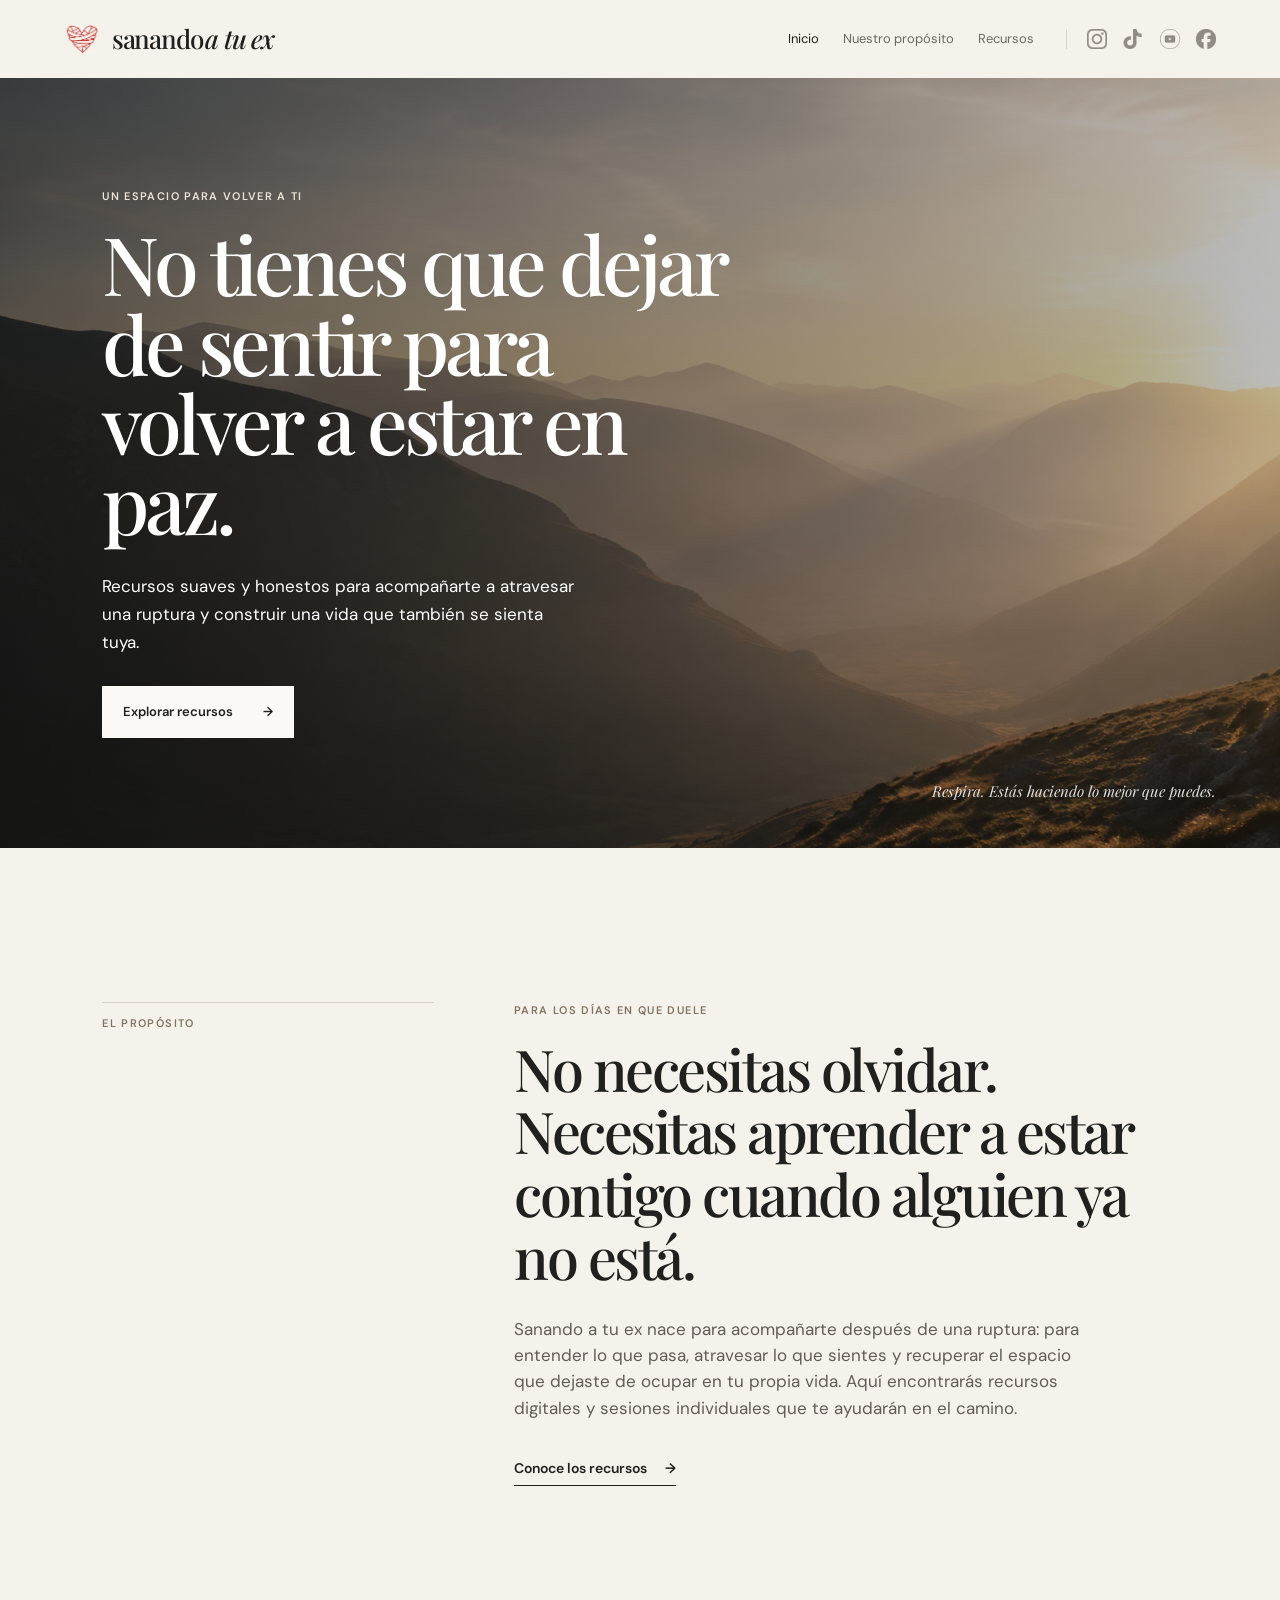
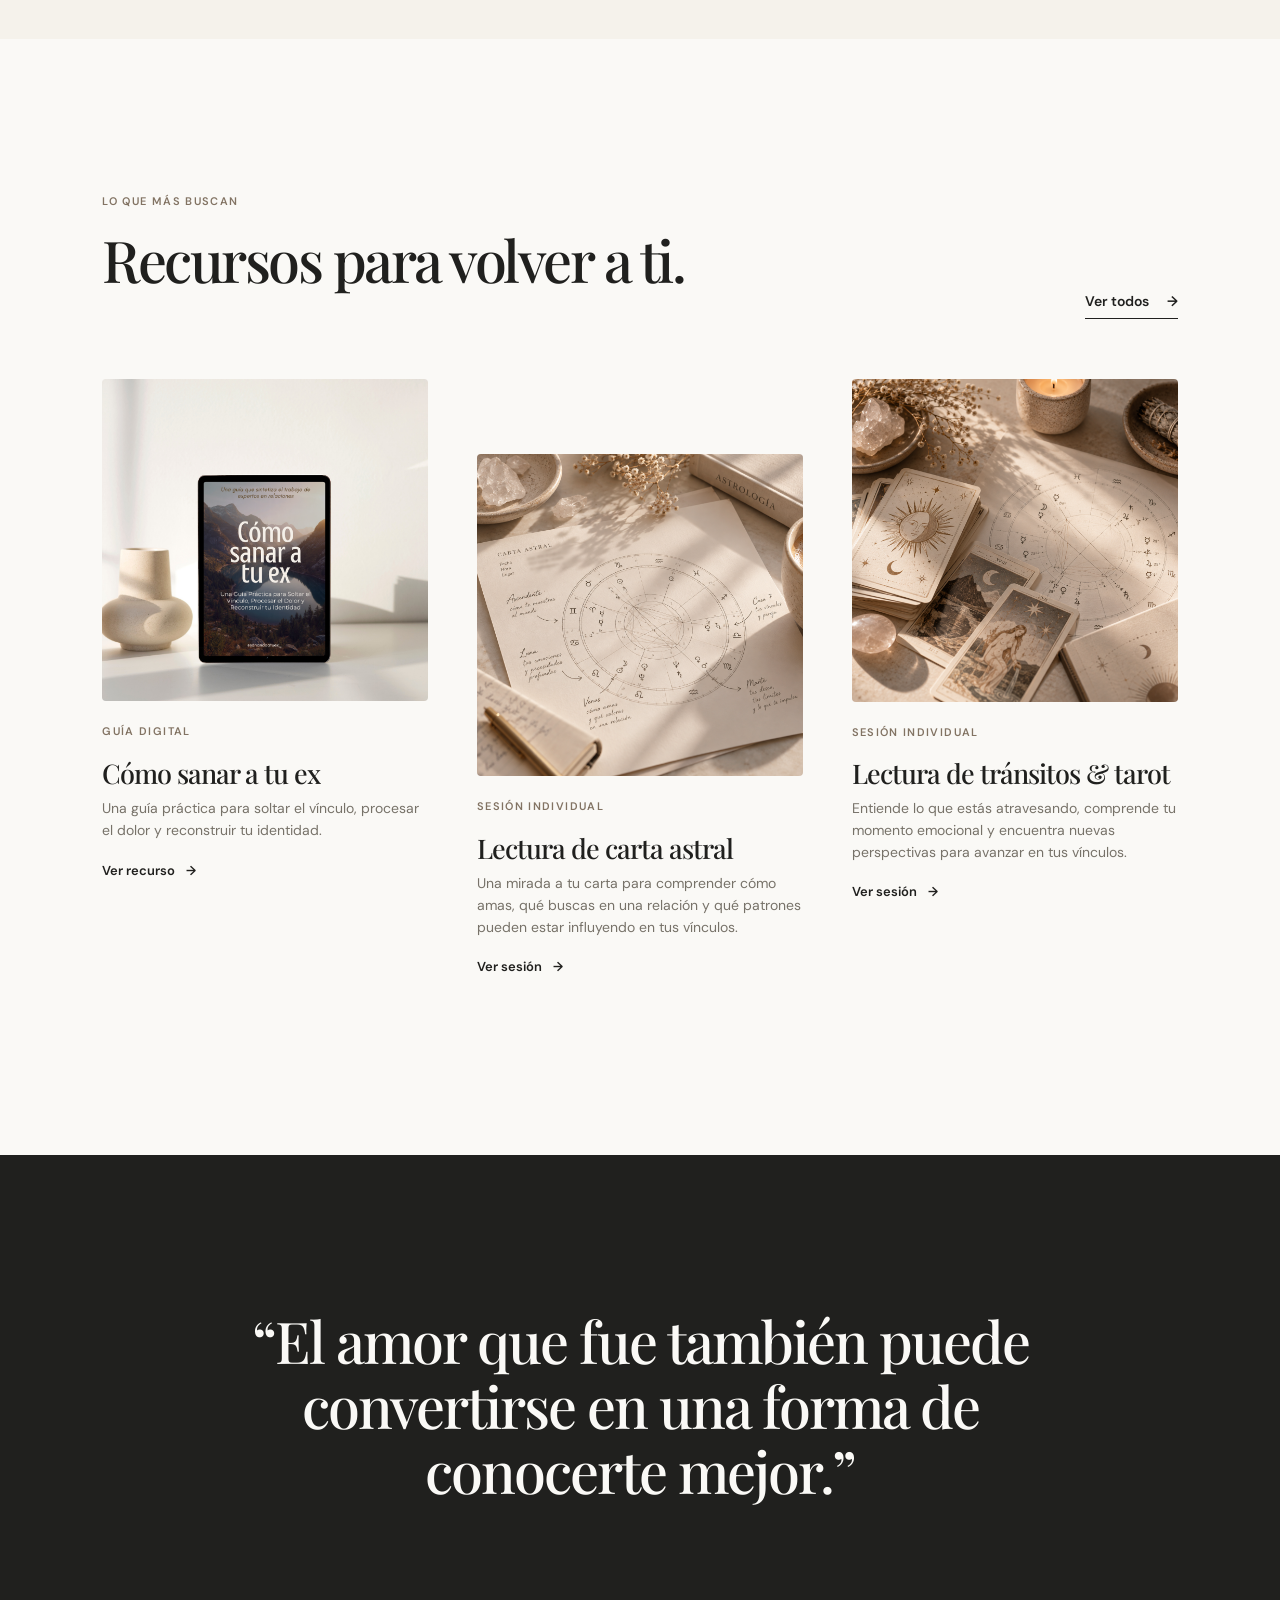
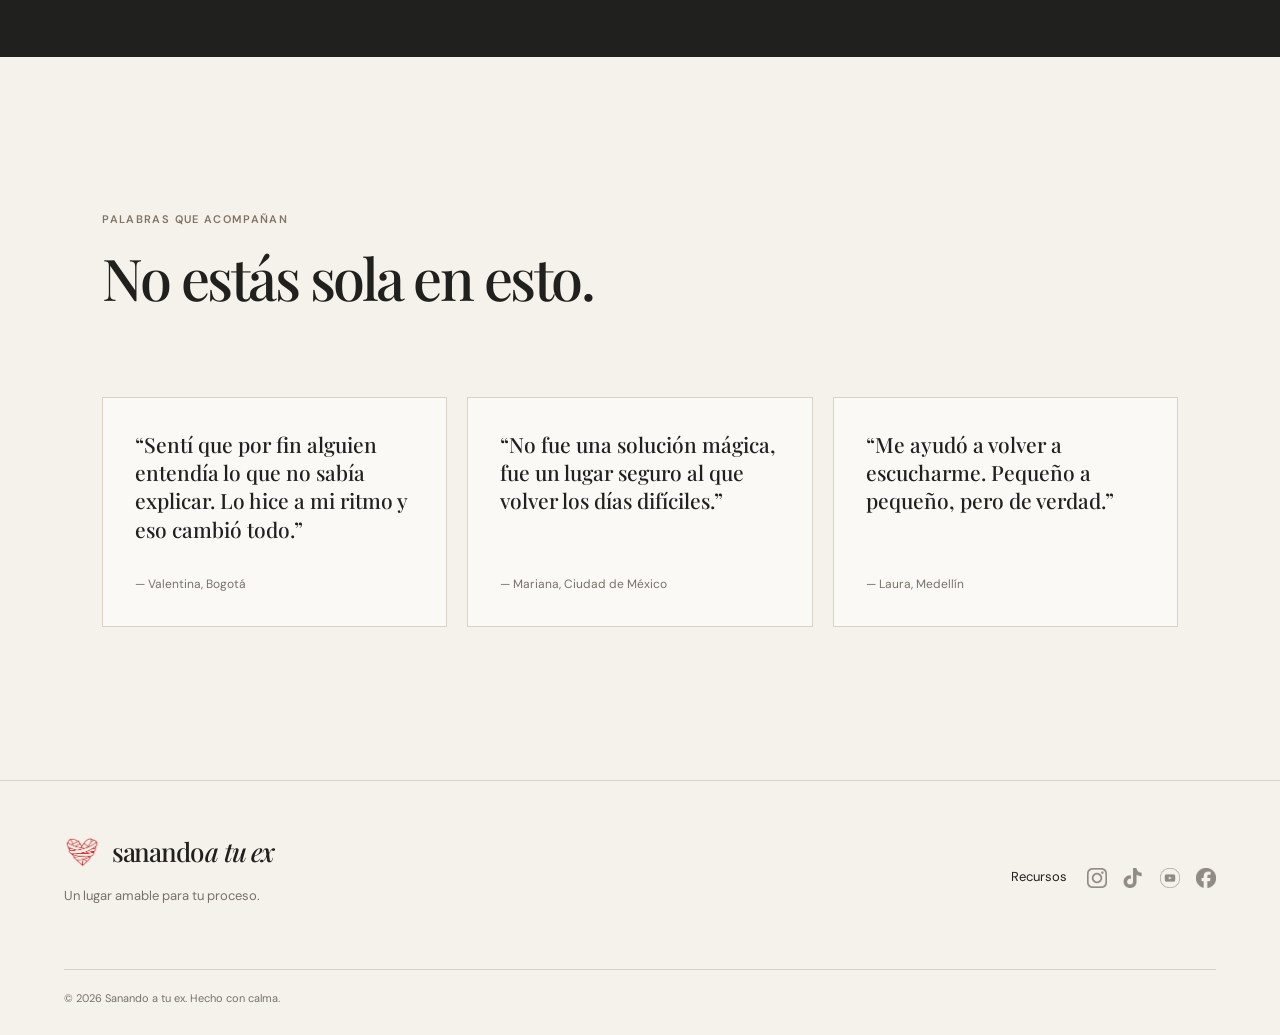
==== index.html @ 9745e760 "Update index.html" ====
<!doctype html>
<html lang="es">
  <head>
    <meta charset="UTF-8" />
    <meta name="viewport" content="width=device-width, initial-scale=1.0" />
    <meta name="description" content="Un espacio para volver a ti después de una ruptura." />
    <title>Sanando a tu ex — Vuelve a ti</title>
    <link rel="preconnect" href="https://fonts.googleapis.com" />
    <link rel="preconnect" href="https://fonts.gstatic.com" crossorigin />
    <link href="https://fonts.googleapis.com/css2?family=DM+Sans:wght@400;500;600&family=Playfair+Display:ital,wght@0,500;0,600;1,500&display=swap" rel="stylesheet" />
    <link rel="stylesheet" href="styles.css?v=v5" />
  </head>
  <body>
    <header class="site-header">
      <a class="brand brand-with-icon" href="index.html" aria-label="Sanando a tu ex, inicio">
        <img src="assets/corazon-rojo.png" alt="Sanando a tu ex" class="heart-icon-img" />
        <span class="brand-text">sanando<em>a tu ex</em></span>
      </a>
      <button class="menu-button" aria-label="Abrir menú" aria-expanded="false">Menú</button>
      <nav class="nav" aria-label="Navegación principal">
        <a class="active" href="index.html">Inicio</a>
        <a href="#proposito">Nuestro propósito</a>
        <a href="productos.html">Recursos</a>
        <div class="social-links">
          <a href="https://www.instagram.com/sanandoatuex_/" target="_blank" rel="noreferrer" aria-label="Instagram">
            <img src="assets/instagram-logo.png" alt="Instagram" class="social-icon-img" />
          </a>
          <a href="https://www.tiktok.com/@sanandoatuex_?is_from_webapp=1&sender_device=pc" target="_blank" rel="noreferrer" aria-label="TikTok">
            <img src="assets/tiktok-logo.png" alt="TikTok" class="social-icon-img" />
          </a>
          <a href="https://youtube.com/@sanandoatuex?si=kD7vtOGhTiIHpsKm" target="_blank" rel="noreferrer" aria-label="YouTube">
            <img src="assets/yotube-logo.png" alt="YouTube" class="social-icon-img" />
          </a>
          <a href="https://www.facebook.com/profile.php?id=61584561286079" target="_blank" rel="noreferrer" aria-label="Facebook">
            <img src="assets/facebook-logo.png" alt="Facebook" class="social-icon-img" />
          </a>
        </div>
      </nav>
    </header>

    <main>
      <section class="hero hero-with-bg">
        <div class="hero-content">
          <p class="eyebrow light">UN ESPACIO PARA VOLVER A TI</p>
          <h1>No tienes que dejar de sentir para volver a estar en paz.</h1>
          <p class="hero-copy">Recursos suaves y honestos para acompañarte a atravesar una ruptura y construir una vida que también se sienta tuya.</p>
          <a class="button button-light" href="productos.html">Explorar recursos <span>→</span></a>
        </div>
        <p class="hero-note">Respira. Estás haciendo lo mejor que puedes.</p>
      </section>

      <section class="manifesto section" id="proposito">
        <div class="section-label">El propósito</div>
        <div class="manifesto-copy">
          <p class="eyebrow">Para los días en que duele</p>
          <h2>No necesitas olvidar. Necesitas aprender a estar contigo cuando alguien ya no está.</h2>
          <p>Sanando a tu ex nace para acompañarte después de una ruptura: para entender lo que pasa, atravesar lo que sientes y recuperar el espacio que dejaste de ocupar en tu propia vida. Aquí encontrarás recursos digitales y sesiones individuales que te ayudarán en el camino.</p>
          <a class="text-link" href="productos.html">Conoce los recursos <span>→</span></a>
        </div>
      </section>

      <section class="featured section" id="recursos">
        <div class="section-heading">
          <div>
            <p class="eyebrow">Lo que más buscan</p>
            <h2>Recursos para volver a ti.</h2>
          </div>
          <a class="text-link desktop-link" href="productos.html">Ver todos <span>→</span></a>
        </div>
        <div class="resource-grid">
          <article class="resource-card card-tall">
            <div class="resource-art">
              <img src="assets/guia-como-sanar-a-tu-ex.png" alt="Guía Como Sanar a tu Ex" class="card-cover-img" />
            </div>
            <div class="card-info">
              <p class="card-type">Guía digital</p>
              <h3>Cómo sanar a tu ex</h3>
              <p>Una guía práctica para soltar el vínculo, procesar el dolor y reconstruir tu identidad.</p>
              <a href="productos.html">Ver recurso <span>→</span></a>
            </div>
          </article>
          <article class="resource-card card-offset">
            <div class="resource-art">
              <img src="assets/producto-astrologia.png" alt="Lectura de carta astral" class="card-cover-img" />
            </div>
            <div class="card-info">
              <p class="card-type">Sesión individual</p>
              <h3>Lectura de carta astral</h3>
              <p>Una mirada a tu carta para comprender cómo amas, qué buscas en una relación y qué patrones pueden estar influyendo en tus vínculos.</p>
              <a href="productos.html">Ver sesión <span>→</span></a>
            </div>
          </article>
          <article class="resource-card card-tall third-card">
            <div class="resource-art">
              <img src="assets/producto-transitos.png" alt="Lectura de tránsitos & tarot" class="card-cover-img" />
            </div>
            <div class="card-info">
              <p class="card-type">Sesión individual</p>
              <h3>Lectura de tránsitos & tarot</h3>
              <p>Entiende lo que estás atravesando, comprende tu momento emocional y encuentra nuevas perspectivas para avanzar en tus vínculos.</p>
              <a href="productos.html">Ver sesión <span>→</span></a>
            </div>
          </article>
        </div>
      </section>

      <section class="quote-band">
        <p>“El amor que fue también puede convertirse en una forma de conocerte mejor.”</p>
      </section>

      <section class="testimonials section">
        <div class="section-heading">
          <div><p class="eyebrow">Palabras que acompañan</p><h2>No estás sola en esto.</h2></div>
        </div>
        <div class="testimonial-grid">
          <figure><blockquote>“Sentí que por fin alguien entendía lo que no sabía explicar. Lo hice a mi ritmo y eso cambió todo.”</blockquote><figcaption>— Valentina, Bogotá</figcaption></figure>
          <figure><blockquote>“No fue una solución mágica, fue un lugar seguro al que volver los días difíciles.”</blockquote><figcaption>— Mariana, Ciudad de México</figcaption></figure>
          <figure><blockquote>“Me ayudó a volver a escucharme. Pequeño a pequeño, pero de verdad.”</blockquote><figcaption>— Laura, Medellín</figcaption></figure>
        </div>
      </section>
    </main>

    <footer class="footer">
      <div>
        <a class="brand brand-with-icon" href="index.html">
          <img src="assets/corazon-rojo.png" alt="Sanando a tu ex" class="heart-icon-img" />
          <span class="brand-text">sanando<em>a tu ex</em></span>
        </a>
        <p>Un lugar amable para tu proceso.</p>
      </div>
      <div class="footer-links">
        <a href="productos.html">Recursos</a>
        <div class="social-links footer-socials">
          <a href="https://www.instagram.com/sanandoatuex_/" target="_blank" rel="noreferrer" aria-label="Instagram">
            <img src="assets/instagram-logo.png" alt="Instagram" class="social-icon-img" />
          </a>
          <a href="https://www.tiktok.com/@sanandoatuex_?is_from_webapp=1&sender_device=pc" target="_blank" rel="noreferrer" aria-label="TikTok">
            <img src="assets/tiktok-logo.png" alt="TikTok" class="social-icon-img" />
          </a>
          <a href="https://youtube.com/@sanandoatuex?si=kD7vtOGhTiIHpsKm" target="_blank" rel="noreferrer" aria-label="YouTube">
            <img src="assets/yotube-logo.png" alt="YouTube" class="social-icon-img" />
          </a>
          <a href="https://www.facebook.com/profile.php?id=61584561286079" target="_blank" rel="noreferrer" aria-label="Facebook">
            <img src="assets/facebook-logo.png" alt="Facebook" class="social-icon-img" />
          </a>
        </div>
      </div>
      <small>© 2026 Sanando a tu ex. Hecho con calma.</small>
    </footer>
    <script src="script.js"></script>
  </body>
</html>
---- styles.css ----
:root {
  --paper: #f5f2eb;
  --ivory: #faf9f6;
  --ink: #20201e;
  --muted: #777269;
  --line: #d9d2c7;
  --sand: #e7dfd2;
  --moka: #827363;
  --serif: "Playfair Display", Georgia, serif;
  --sans: "DM Sans", Arial, sans-serif;
}

* {
  box-sizing: border-box;
}

html {
  scroll-behavior: smooth;
}

body {
  margin: 0;
  background: var(--paper);
  color: var(--ink);
  font-family: var(--sans);
  font-size: 16px;
  line-height: 1.55;
}

a {
  color: inherit;
  text-decoration: none;
}

/* --- Header & Marca --- */
.site-header {
  height: 78px;
  padding: 0 clamp(22px, 5vw, 80px);
  display: flex;
  align-items: center;
  justify-content: space-between;
  background: var(--paper);
  position: relative;
  z-index: 5;
}

.brand {
  text-decoration: none;
  color: var(--ink);
  display: inline-block;
}

.brand-with-icon {
  display: inline-flex;
  align-items: center;
  gap: 12px;
}

/* Imagen del corazón */
.heart-icon-img {
  height: 32px !important;
  width: auto !important;
  max-width: none !important;
  object-fit: contain;
  display: block;
  flex-shrink: 0;
}

/* Texto del logo */
.brand-text {
  font-family: var(--serif);
  font-size: 26px;
  font-weight: 500;
  line-height: 1;
  letter-spacing: -1.2px;
  white-space: nowrap;
  display: inline-flex;
  align-items: center;
}

.brand-text em {
  font-style: italic;
  font-weight: 500;
  margin-left: 3px;
}

/* --- Navegación y Redes Sociales --- */
.nav {
  display: flex;
  align-items: center;
  gap: 24px;
  font-size: 13px;
}

.nav a {
  opacity: .65;
  transition: opacity .2s;
}

.nav a:hover,
.nav a.active {
  opacity: 1;
}

.social-links {
  display: inline-flex;
  align-items: center;
  gap: 16px;
  margin-left: 8px;
  border-left: 1px solid var(--line);
  padding-left: 20px;
}

/* Estilos de las imágenes de las redes sociales */
.social-icon-img {
  height: 20px;
  width: auto;
  object-fit: contain;
  display: block;
  opacity: 0.8;
  transition: opacity 0.2s, transform 0.2s;
}

.social-links a {
  display: inline-flex;
  align-items: center;
  justify-content: center;
  opacity: 1 !important;
}

.social-links a:hover .social-icon-img {
  opacity: 1;
  transform: translateY(-1px);
}

.footer-socials {
  border-left: none;
  padding-left: 0;
  margin-left: 0;
}

.menu-button {
  display: none;
  background: none;
  border: 0;
  font: inherit;
}

/* --- Hero Section --- */
.hero {
  height: min(770px, calc(100vh - 78px));
  min-height: 600px;
  position: relative;
  padding: clamp(45px, 8vw, 120px);
  display: flex;
  align-items: center;
  color: #fff;
  background: linear-gradient(90deg, rgba(19, 20, 18, .68), rgba(19, 20, 18, .28)), url("assets/hero-montanas.png") center/cover no-repeat;
}

.hero-content {
  width: min(650px, 100%);
}

.eyebrow,
.section-label,
.card-type {
  font-size: 11px;
  letter-spacing: 1.35px;
  text-transform: uppercase;
  font-weight: 600;
  color: var(--moka);
  margin: 0 0 18px;
}

.eyebrow.light {
  color: #ebe5d9;
}

.hero h1,
.shop-hero h1 {
  font: 500 clamp(42px, 6.3vw, 88px)/.99 var(--serif);
  letter-spacing: -4px;
  margin: 0;
}

.hero-copy {
  max-width: 480px;
  font-size: 17px;
  line-height: 1.65;
  margin: 30px 0;
}

.button {
  display: inline-flex;
  align-items: center;
  justify-content: center;
  gap: 30px;
  padding: 15px 20px;
  font-size: 13px;
  font-weight: 600;
  border: 1px solid transparent;
  transition: transform .2s, background .2s;
}

.button:hover {
  transform: translateY(-2px);
}

.button-light {
  background: var(--ivory);
  color: var(--ink);
}

.button-dark {
  background: var(--ink);
  color: var(--ivory);
}

.hero-note {
  position: absolute;
  bottom: 32px;
  right: clamp(22px, 5vw, 80px);
  font: italic 15px var(--serif);
  opacity: .86;
}

/* --- Secciones Generales --- */
.section {
  padding: clamp(80px, 12vw, 170px) clamp(22px, 8vw, 130px);
}

.manifesto {
  display: grid;
  grid-template-columns: 1fr 2fr;
  gap: 80px;
  max-width: 1400px;
  margin: auto;
}

.section-label {
  padding-top: 12px;
  border-top: 1px solid var(--line);
}

.manifesto-copy {
  max-width: 750px;
}

.manifesto h2,
.section-heading h2,
.faq h2 {
  font: 500 clamp(34px, 4.5vw, 62px)/1.09 var(--serif);
  letter-spacing: -2.5px;
  margin: 0 0 28px;
}

.manifesto-copy > p:not(.eyebrow) {
  max-width: 570px;
  color: #615d56;
  font-size: 17px;
}

.text-link {
  display: inline-flex;
  gap: 18px;
  border-bottom: 1px solid var(--ink);
  padding-bottom: 5px;
  margin-top: 20px;
  font-size: 14px;
  font-weight: 600;
}

.section-heading {
  display: flex;
  justify-content: space-between;
  align-items: flex-end;
  margin-bottom: 60px;
}

.featured {
  background: var(--ivory);
}

.resource-grid {
  display: grid;
  grid-template-columns: repeat(3, 1fr);
  gap: clamp(20px, 3.8vw, 65px);
  max-width: 1260px;
  margin: auto;
}

.resource-card {
  min-width: 0;
}

.card-offset {
  margin-top: 75px;
}

.resource-art {
  aspect-ratio: 1/.99;
  position: relative;
  display: flex;
  flex-direction: column;
  justify-content: space-between;
  overflow: hidden;
}

.card-cover-img {
  width: 100%;
  height: 100%;
  object-fit: cover;
  border-radius: 4px;
}

.resource-art span {
  font: 500 clamp(24px, 3vw, 44px)/.93 var(--serif);
  letter-spacing: -1px;
}

.resource-art small {
  font: 11px var(--sans);
  text-transform: uppercase;
  letter-spacing: 1px;
}

.book-one {
  color: #36332f;
  background: linear-gradient(135deg, #dad1c1, #ece6dc 54%, #c8bbae);
  padding: 11%;
}

.book-two {
  color: #f9f3e8;
  background: linear-gradient(135deg, #6c6258, #988878 55%, #514c46);
  padding: 11%;
}

.audio-art {
  color: #514a42;
  background: #ddd4c6;
  padding: 11%;
}

.audio-art i {
  font: 80px/.5 var(--serif);
  align-self: flex-end;
  font-style: normal;
}

.card-info {
  padding: 22px 0;
}

.card-info h3 {
  font: 500 27px/1.1 var(--serif);
  letter-spacing: -1px;
  margin: 0 0 10px;
}

.card-info p:not(.card-type) {
  color: var(--muted);
  font-size: 14px;
  margin: 0 0 16px;
}

.card-info a {
  font-size: 13px;
  font-weight: 600;
}

.card-info a span {
  margin-left: 8px;
}

.quote-band {
  padding: clamp(85px, 12vw, 160px) 20px;
  background: var(--ink);
  color: var(--ivory);
  text-align: center;
}

.quote-band p {
  max-width: 790px;
  margin: 0 auto;
  font: 500 clamp(31px, 4.5vw, 60px)/1.13 var(--serif);
  letter-spacing: -2px;
}

.testimonial-grid {
  display: grid;
  grid-template-columns: repeat(3, 1fr);
  gap: 20px;
}

.testimonial-grid figure {
  margin: 0;
  padding: 32px;
  background: var(--ivory);
  border: 1px solid var(--line);
  min-height: 230px;
  display: flex;
  flex-direction: column;
  justify-content: space-between;
}

.testimonial-grid blockquote {
  font: 500 21px/1.35 var(--serif);
  margin: 0;
}

.testimonial-grid figcaption {
  color: var(--muted);
  font-size: 12px;
  margin-top: 25px;
}

/* --- Footer --- */
.footer {
  border-top: 1px solid var(--line);
  padding: 55px clamp(22px, 5vw, 80px) 28px;
  display: grid;
  grid-template-columns: 1fr 1.5fr;
  gap: 50px;
}

.footer p {
  color: var(--muted);
  font-size: 13px;
  margin-top: 10px;
}

.footer-links {
  display: flex;
  justify-content: flex-end;
  align-items: center;
  gap: 20px;
  font-size: 13px;
  flex-wrap: wrap;
}

.footer small {
  grid-column: 1/-1;
  color: var(--muted);
  font-size: 11px;
  border-top: 1px solid var(--line);
  padding-top: 20px;
}

/* --- Tienda / FAQ / Mobile --- */
.shop-hero {
  min-height: 430px;
  padding: 80px clamp(22px, 8vw, 130px);
  display: flex;
  align-items: center;
  background: linear-gradient(90deg, rgba(32, 32, 30, .81), rgba(32, 32, 30, .35)), url("assets/hero-montanas.png") center 62%/cover;
  color: var(--ivory);
}

.shop-hero > div {
  max-width: 800px;
}

.shop-hero h1 {
  font-size: clamp(43px, 5.6vw, 76px);
}

.shop-hero p:not(.eyebrow) {
  max-width: 440px;
  margin: 25px 0 0;
}

.shop {
  padding-top: 42px;
}

.shop-top {
  display: flex;
  justify-content: space-between;
  font-size: 12px;
  color: var(--muted);
  border-bottom: 1px solid var(--line);
  padding-bottom: 18px;
  margin-bottom: 40px;
}

.product-grid {
  display: grid;
  grid-template-columns: repeat(3, 1fr);
  gap: 25px;
}

.product-card {
  background: var(--ivory);
  border: 1px solid var(--line);
}

.product-card .resource-art {
  aspect-ratio: 1/.85;
}

.product-body {
  padding: 27px;
}

.product-body h2 {
  font: 500 29px/1.1 var(--serif);
  letter-spacing: -1px;
  margin: 0 0 12px;
}

.product-body > p:not(.card-type) {
  font-size: 14px;
  color: var(--muted);
  min-height: 44px;
}

.product-bottom {
  display: flex;
  align-items: center;
  justify-content: space-between;
  margin-top: 27px;
}

.product-bottom strong {
  font-size: 13px;
}

.product-bottom .button {
  padding: 12px 15px;
  font-size: 12px;
}

.faq {
  display: grid;
  grid-template-columns: 1fr 1.3fr;
  gap: 80px;
  background: #e9e3d9;
}

.faq-list {
  border-top: 1px solid #beb5a8;
}

.faq details {
  border-bottom: 1px solid #beb5a8;
  padding: 19px 0;
}

.faq summary {
  list-style: none;
  display: flex;
  justify-content: space-between;
  cursor: pointer;
  font: 500 18px var(--serif);
}

.faq summary::-webkit-details-marker {
  display: none;
}

.faq summary span {
  font: 400 24px/18px var(--sans);
}

.faq details[open] summary span {
  transform: rotate(45deg);
}

.faq details p {
  max-width: 500px;
  color: #625d56;
  font-size: 14px;
  margin: 17px 30px 3px 0;
}

@media (max-width: 760px) {
  .site-header {
    height: 66px;
  }
  .menu-button {
    display: block;
    font-size: 13px;
  }
  .nav {
    display: none;
    position: absolute;
    left: 0;
    right: 0;
    top: 66px;
    padding: 20px 22px;
    background: var(--paper);
    border-top: 1px solid var(--line);
    flex-direction: column;
    align-items: flex-start;
    gap: 16px;
  }
  .nav.open {
    display: flex;
  }
  .social-links {
    margin-left: 0;
    padding-left: 0;
    border-left: none;
    flex-wrap: wrap;
    gap: 12px;
  }
  .heart-icon-img {
    height: 26px !important;
  }
  .brand-text {
    font-size: 22px;
  }
  .hero {
    height: 680px;
    min-height: 0;
    padding: 42px 22px;
    align-items: center;
  }
  .hero h1 {
    letter-spacing: -2.5px;
  }
  .hero-copy {
    font-size: 15px;
  }
  .hero-note {
    left: 22px;
    right: auto;
    font-size: 14px;
  }
  .section {
    padding: 75px 22px;
  }
  .manifesto,
  .faq {
    grid-template-columns: 1fr;
    gap: 30px;
  }
  .section-heading {
    margin-bottom: 38px;
  }
  .desktop-link {
    display: none;
  }
  .resource-grid,
  .testimonial-grid,
  .product-grid {
    grid-template-columns: 1fr;
    gap: 35px;
  }
  .card-offset {
    margin-top: 0;
  }
  .third-card {
    display: none;
  }
  .testimonial-grid figure {
    min-height: 190px;
  }
  .footer {
    grid-template-columns: 1fr;
    gap: 28px;
  }
  .footer-links {
    justify-content: flex-start;
  }
  .shop-hero {
    min-height: 390px;
    padding: 50px 22px;
  }
  .shop-top {
    margin-bottom: 28px;
  }
  .product-card .resource-art {
    aspect-ratio: 1/.65;
  }
  .faq h2 {
    margin-bottom: 0;
  }
}
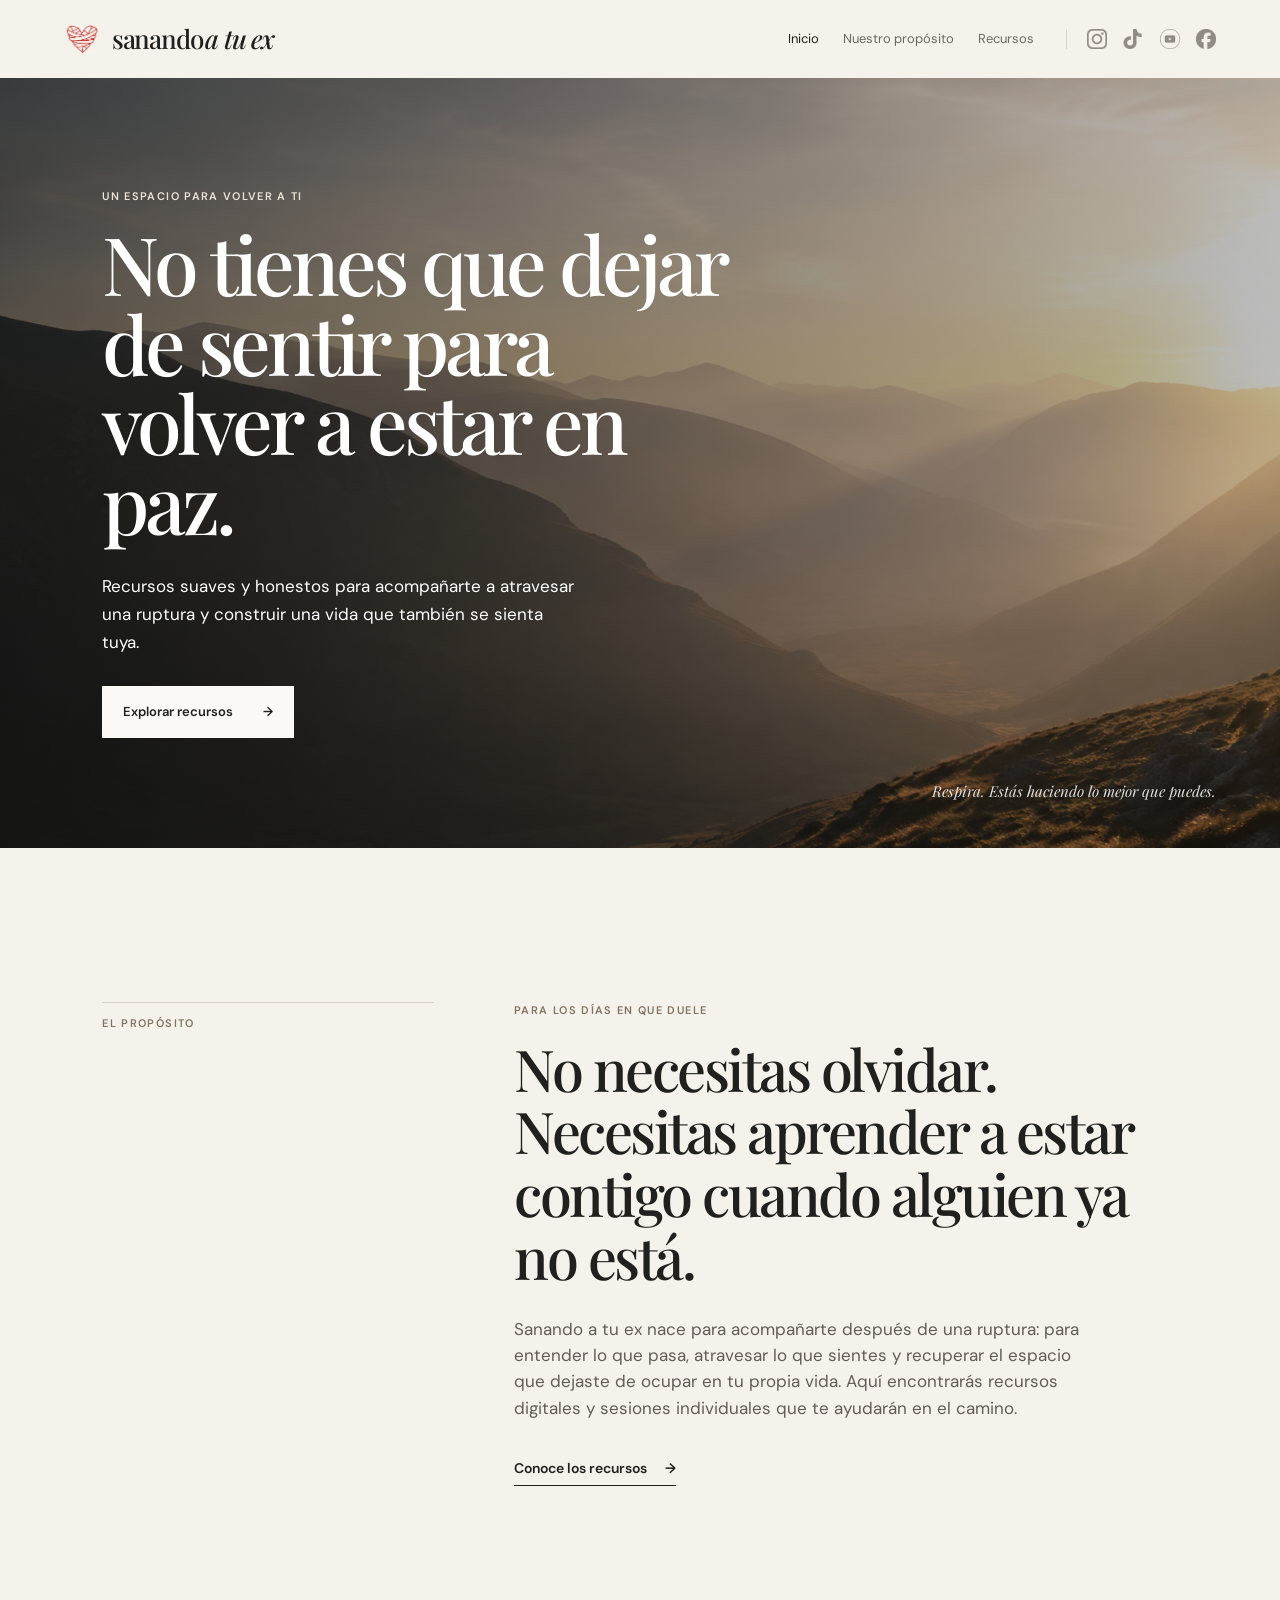
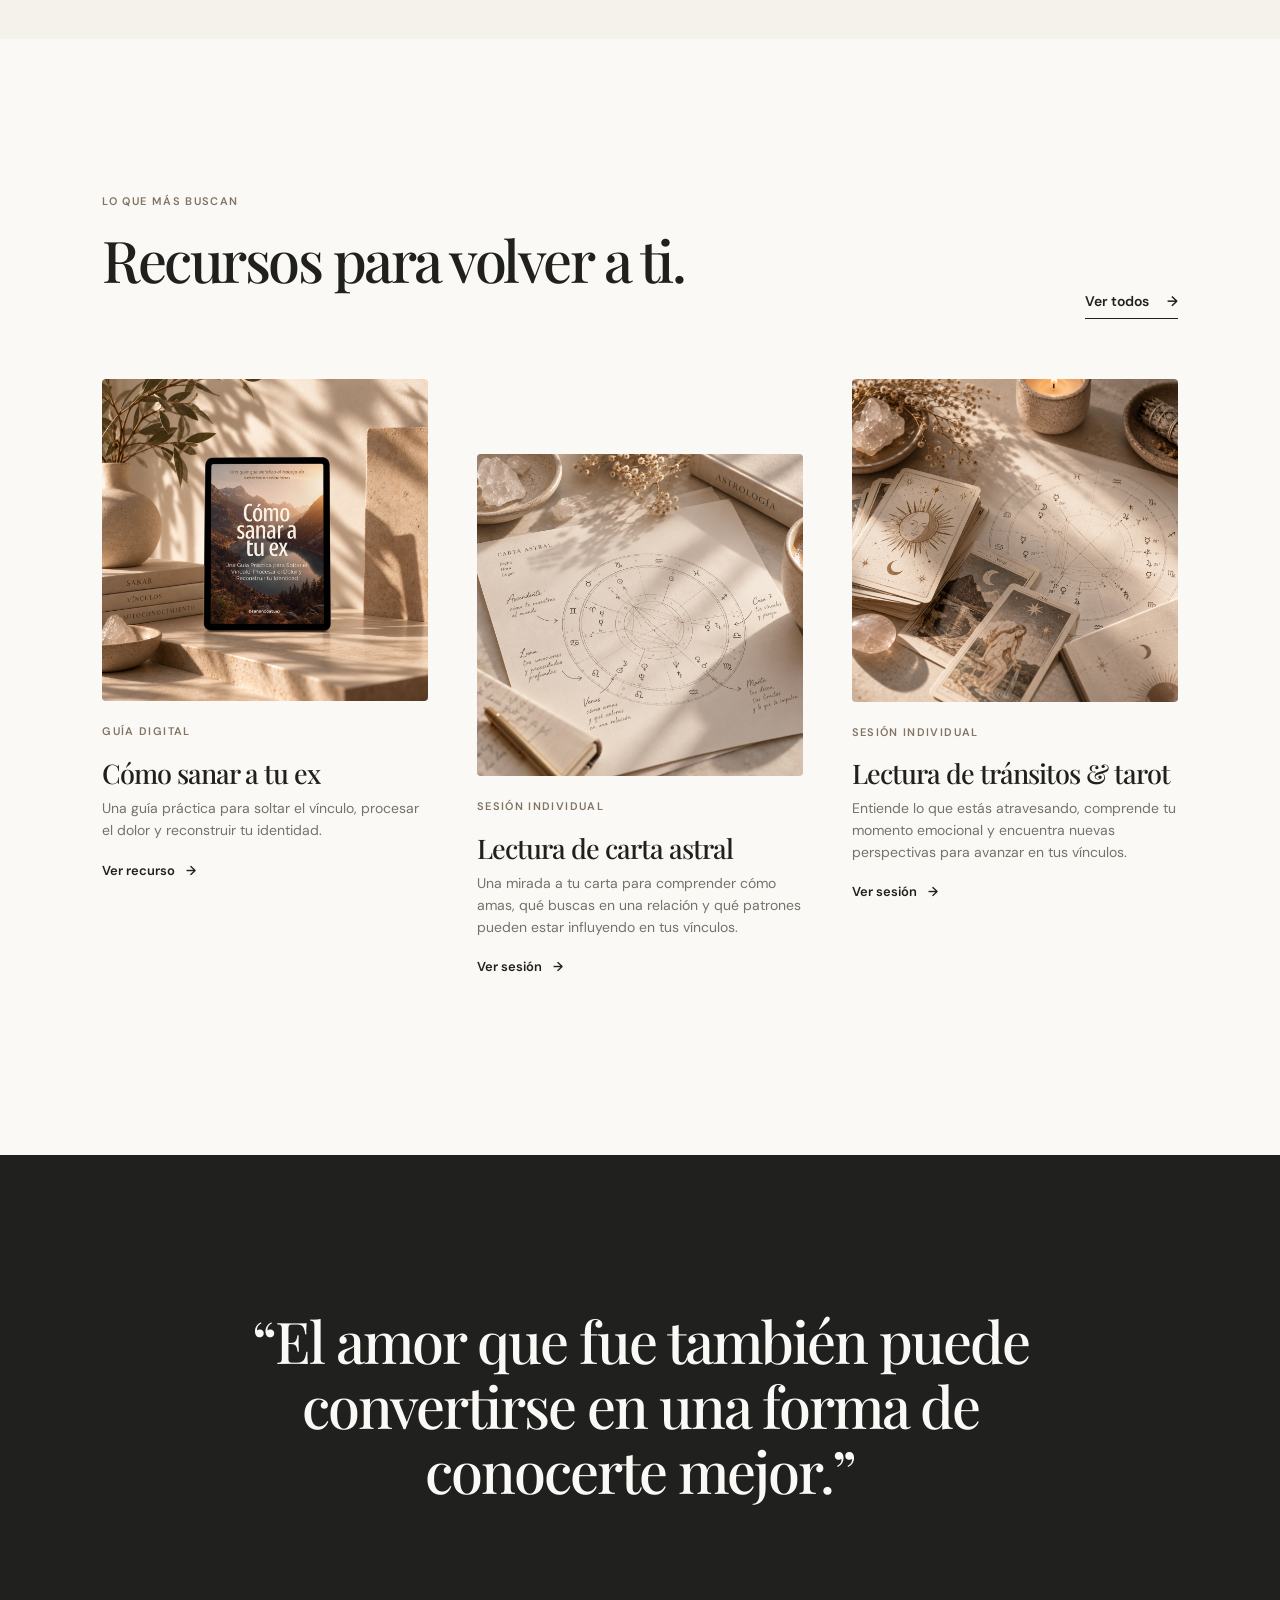
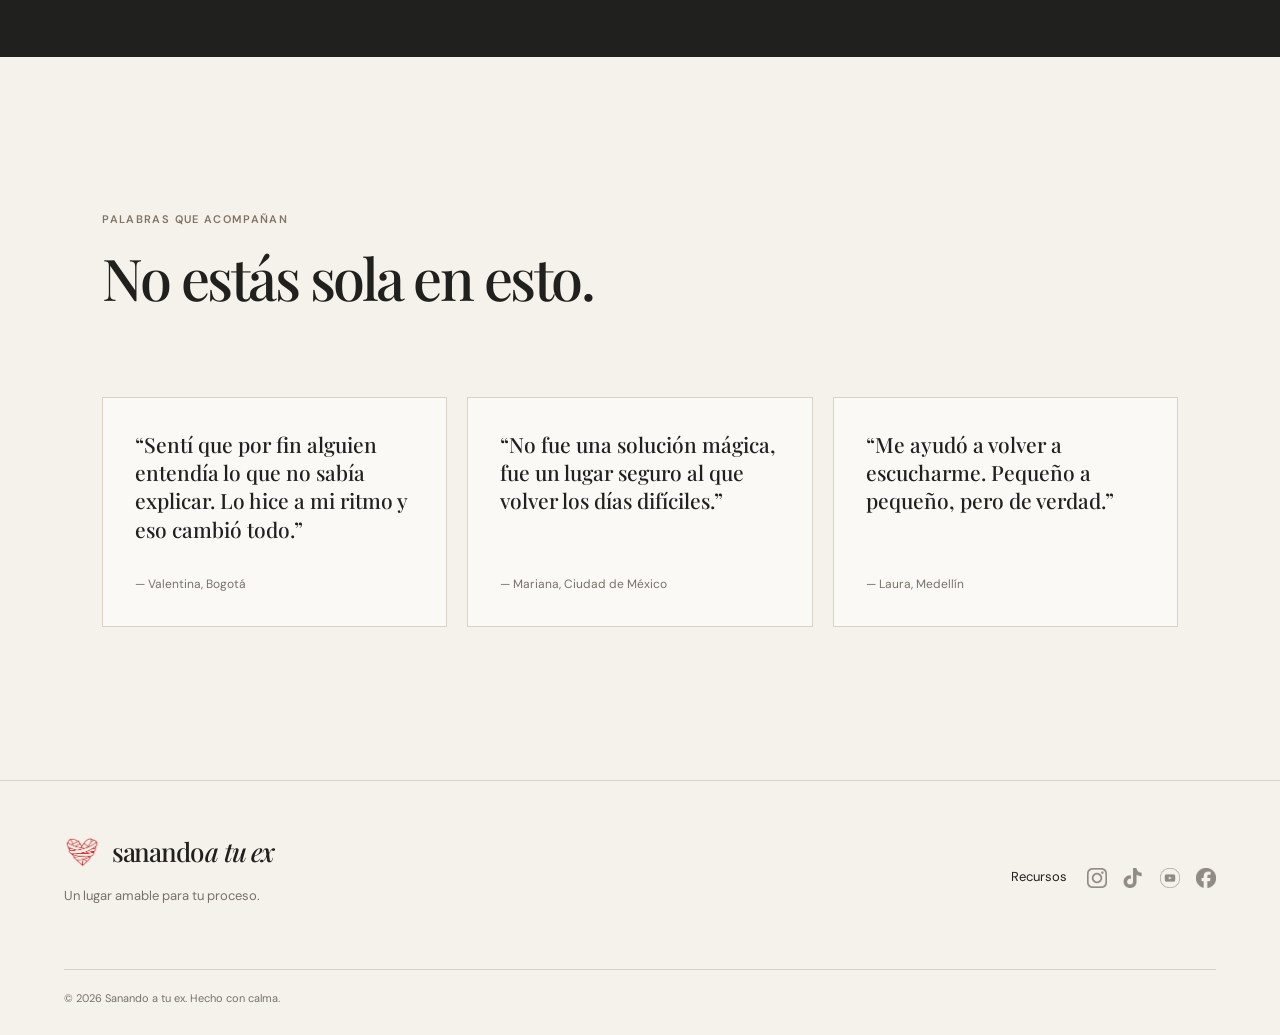
==== commit 9d3068c8: "Update index.html" ====
--- a/index.html
+++ b/index.html
@@ -70,7 +70,7 @@
         <div class="resource-grid">
           <article class="resource-card card-tall">
             <div class="resource-art">
-              <img src="assets/guia-como-sanar-a-tu-ex.png" alt="Guía Como Sanar a tu Ex" class="card-cover-img" />
+              <img src="assets/guia-como-sanar-2.png" alt="Guía Como Sanar a tu Ex" class="card-cover-img" />
             </div>
             <div class="card-info">
               <p class="card-type">Guía digital</p>
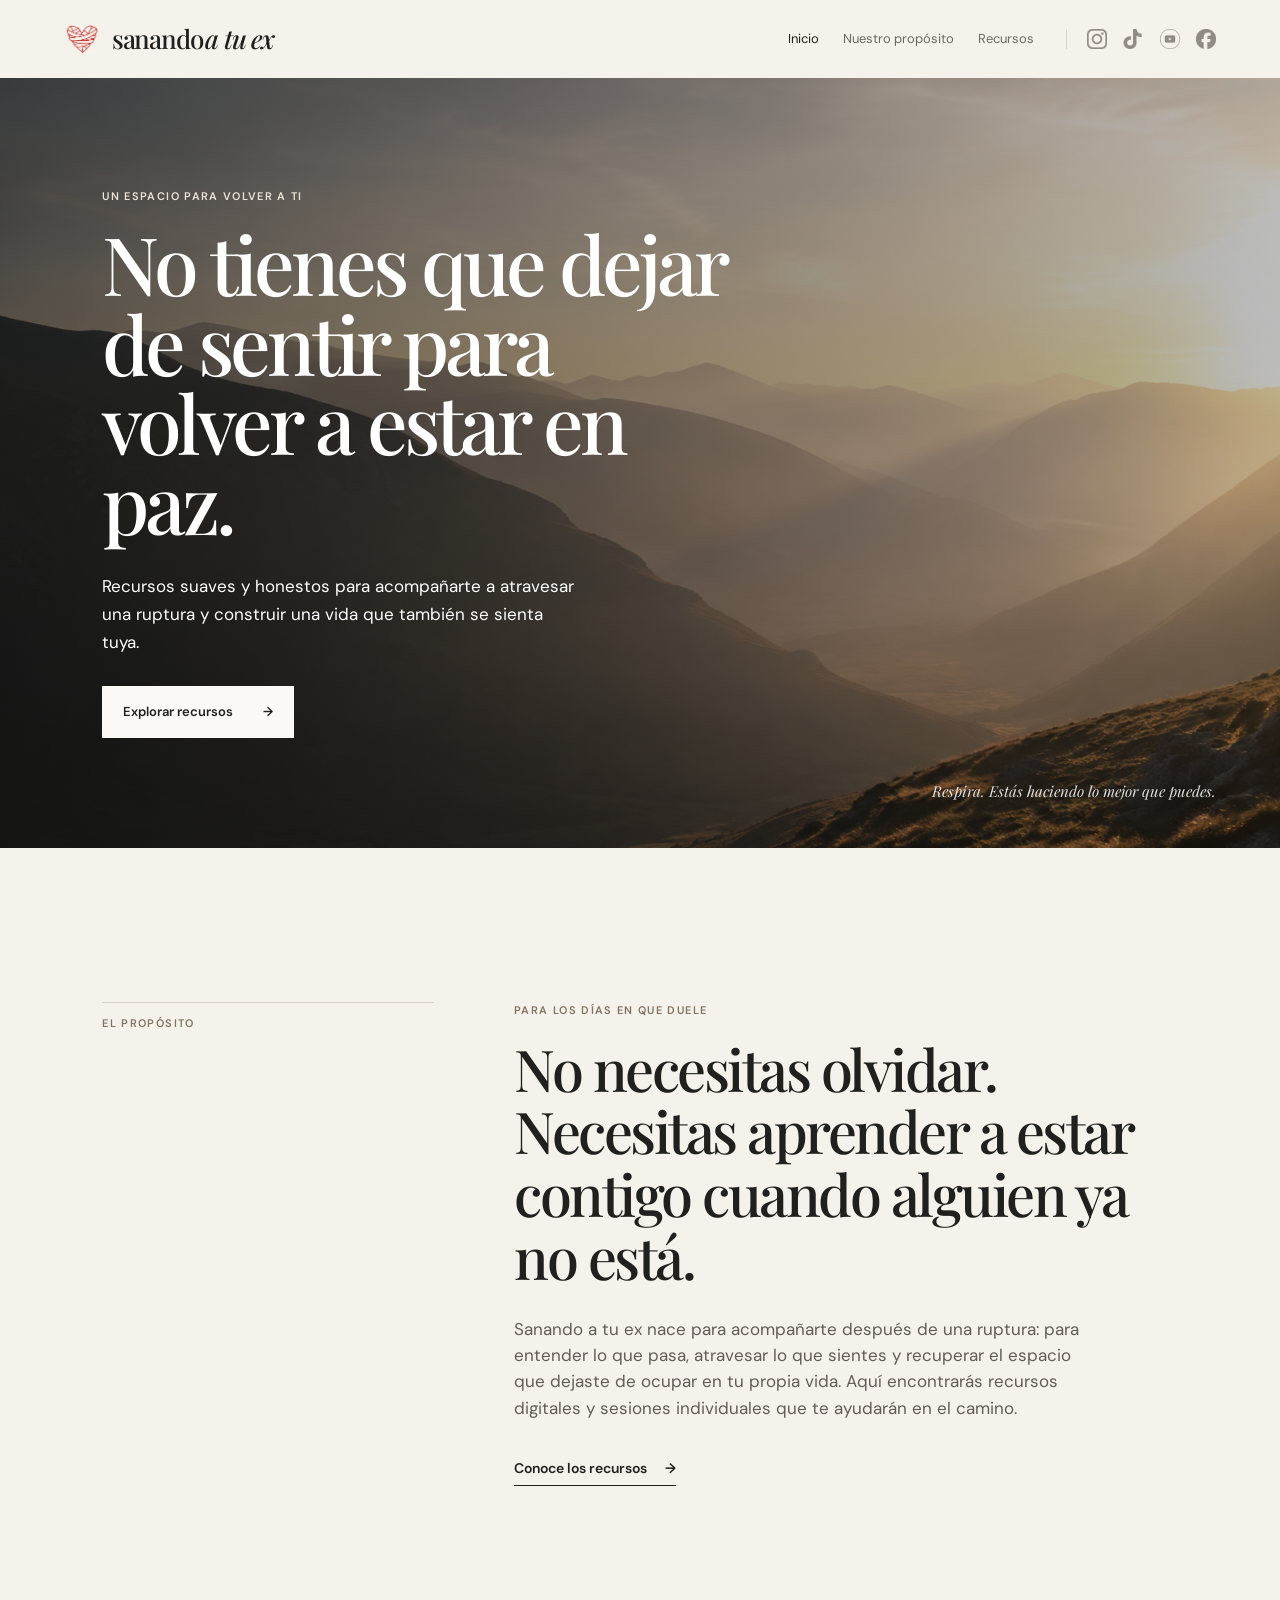
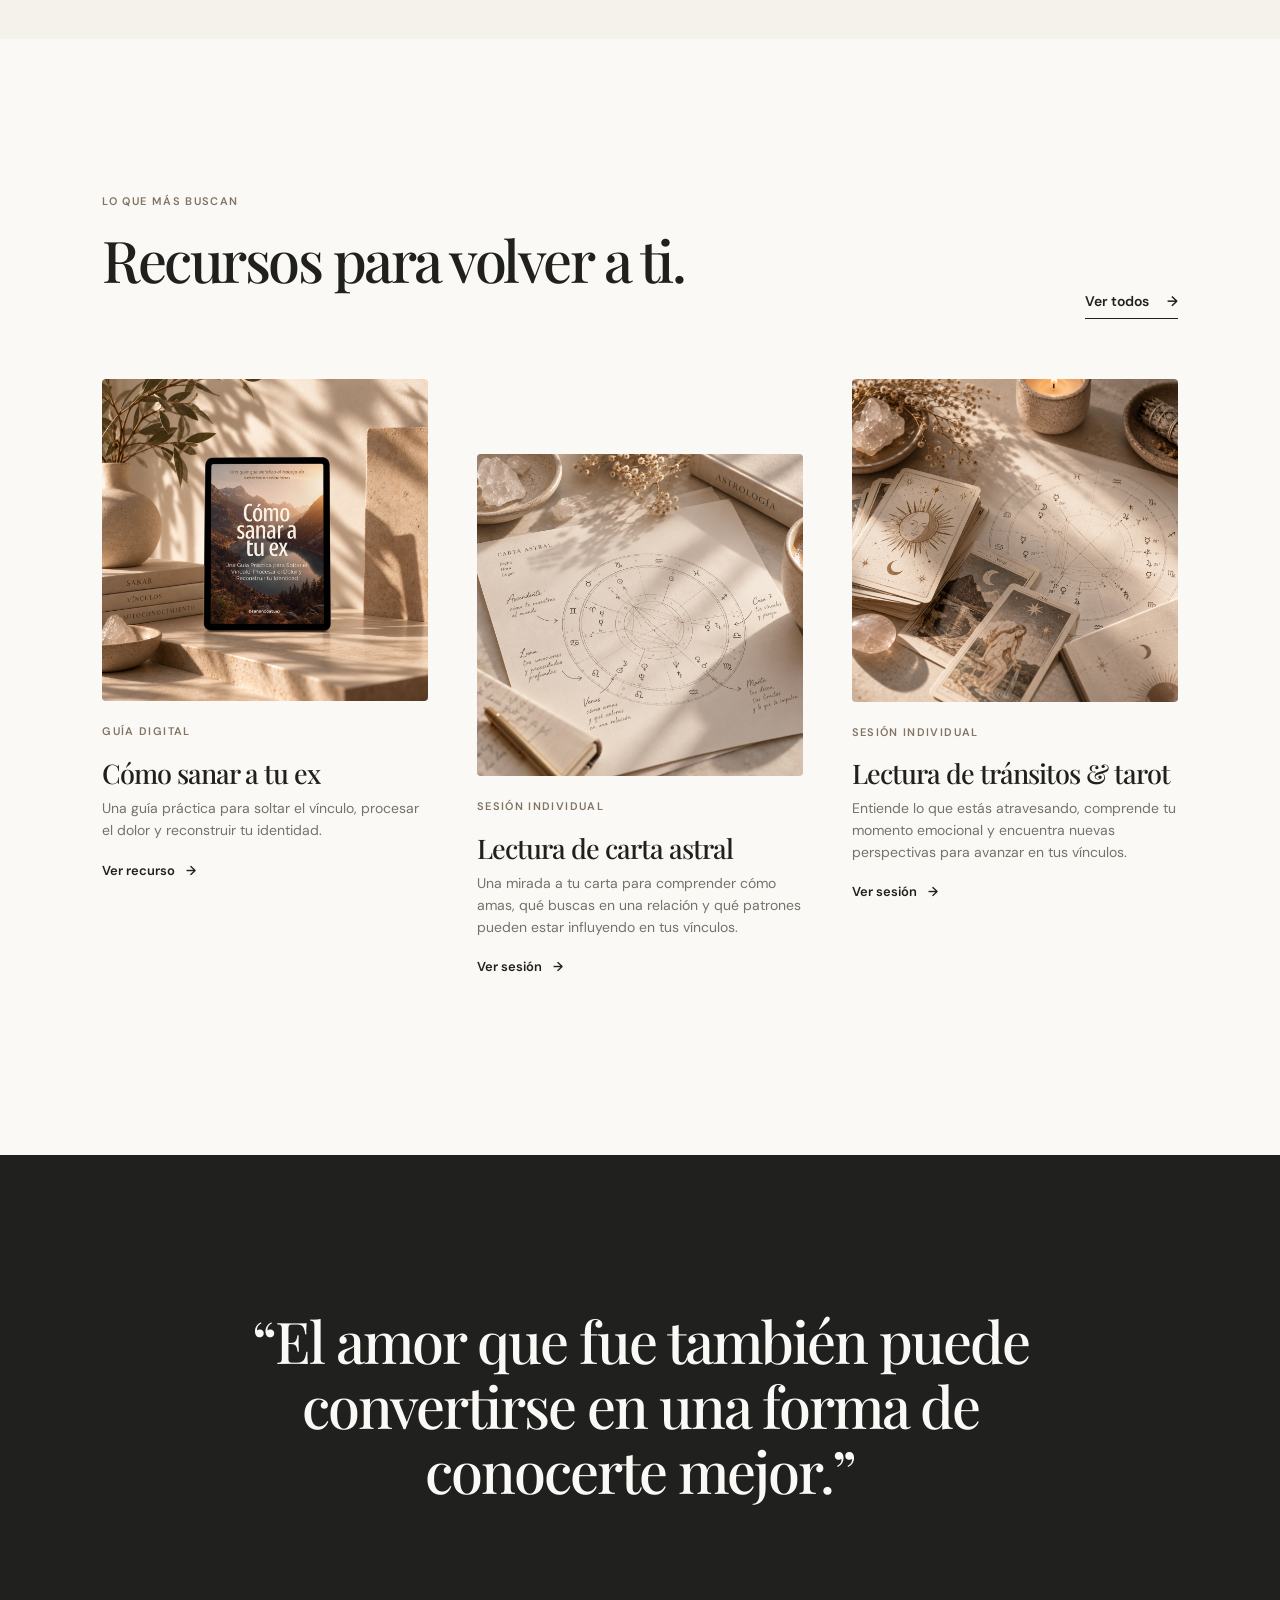
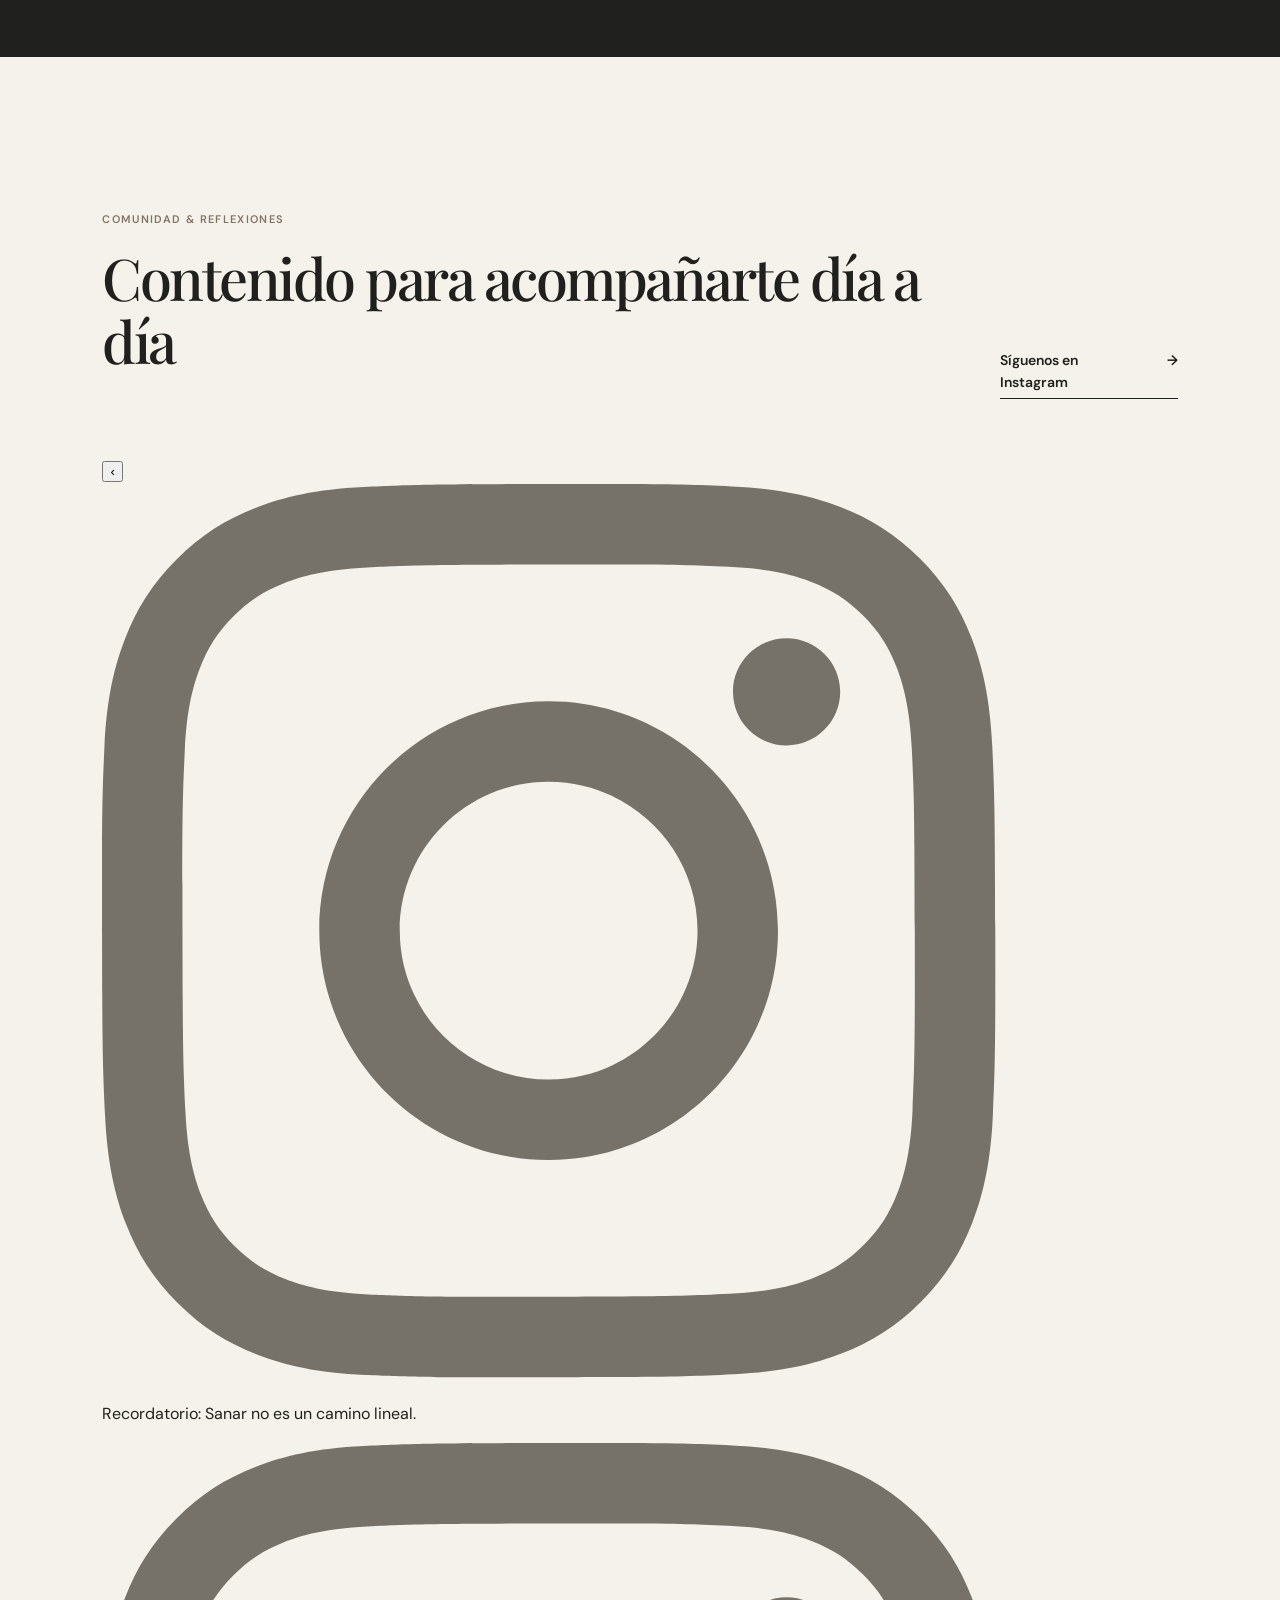
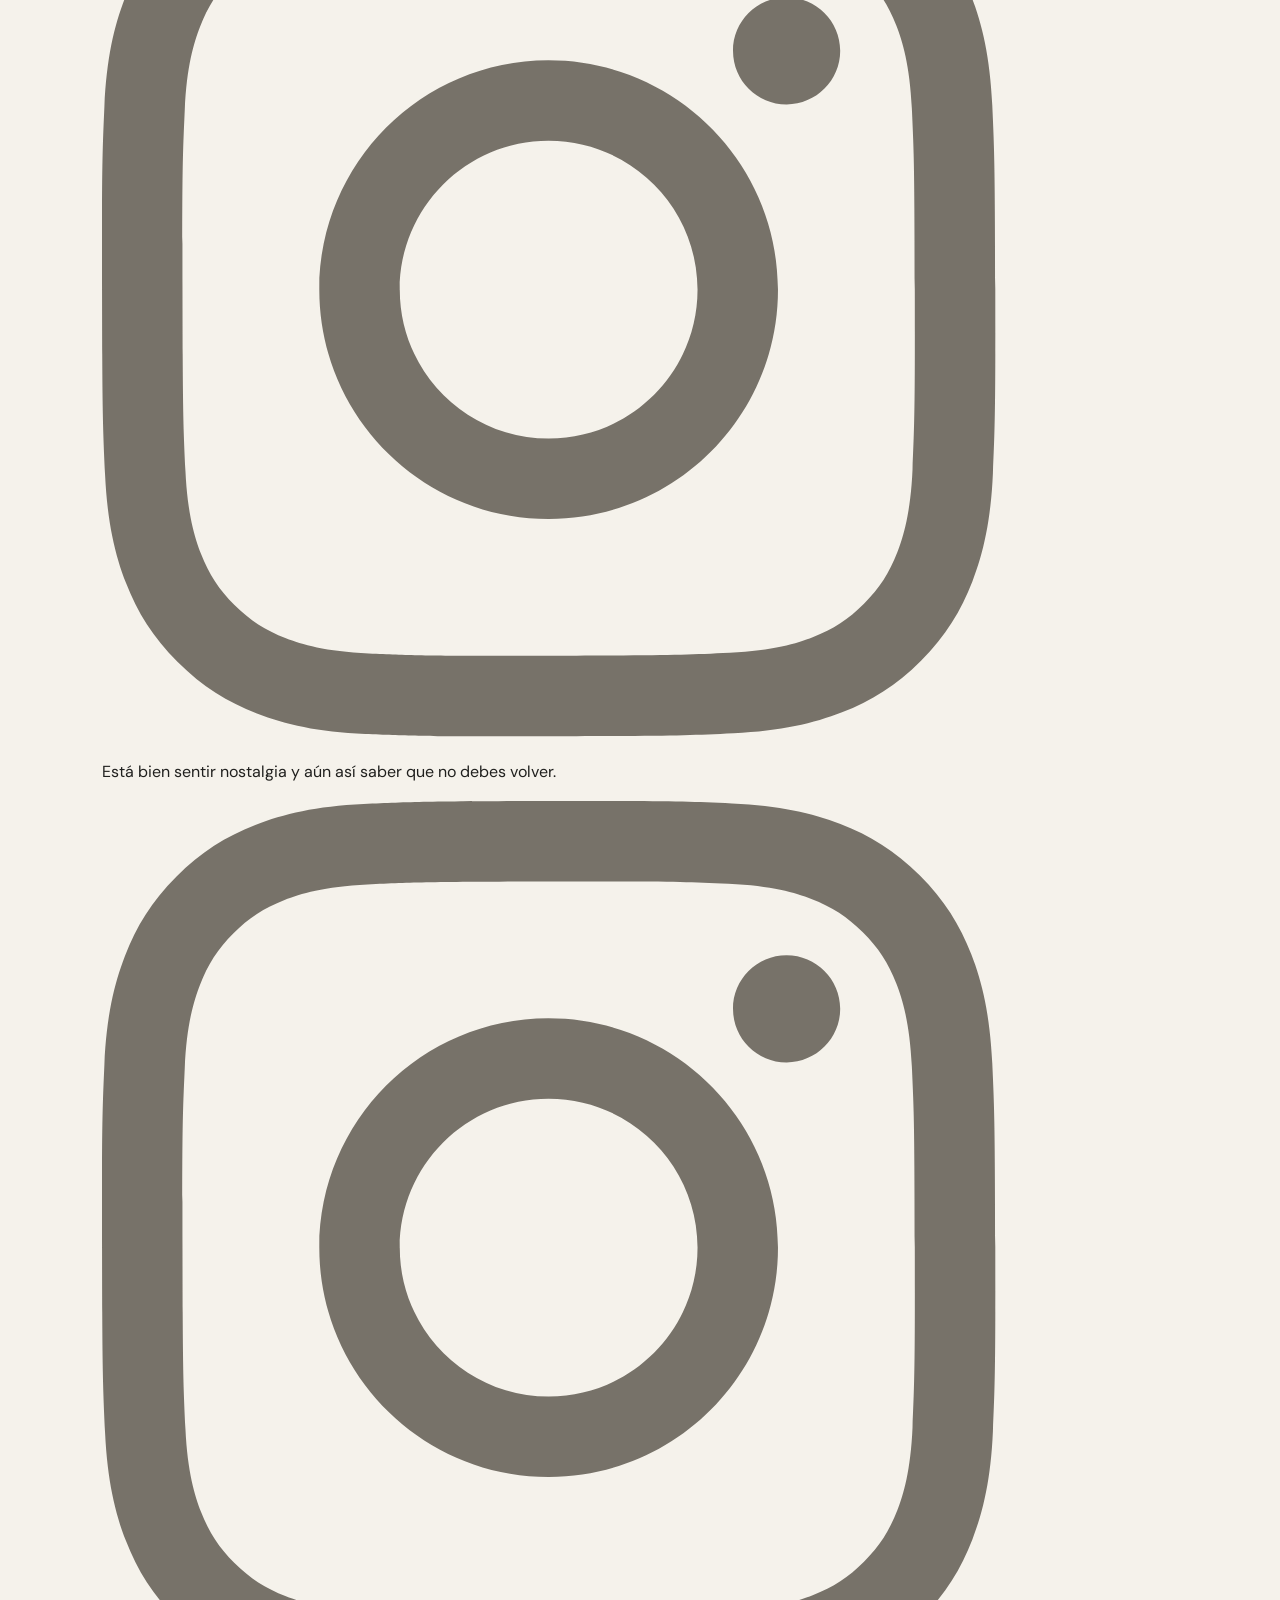
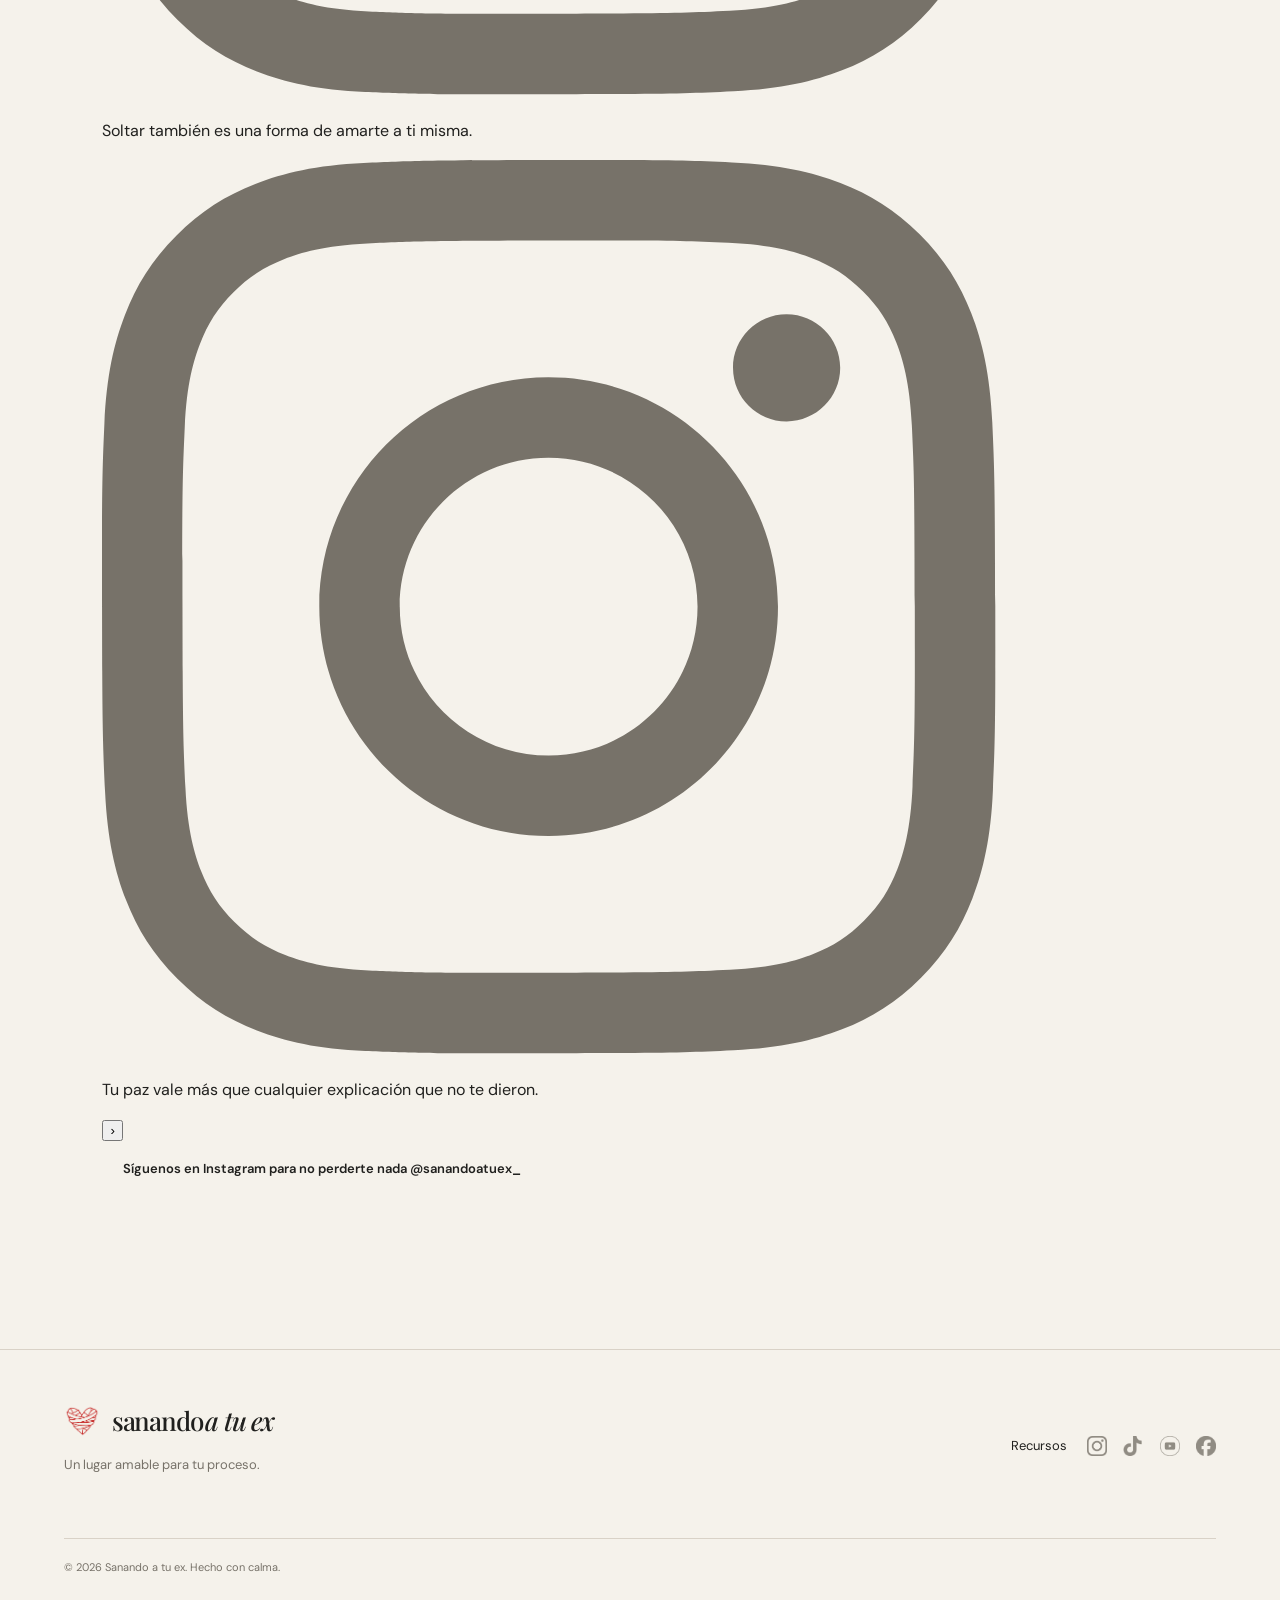
==== commit 61246aa1: "Update index.html" ====
--- a/index.html
+++ b/index.html
@@ -5,6 +5,10 @@
     <meta name="viewport" content="width=device-width, initial-scale=1.0" />
     <meta name="description" content="Un espacio para volver a ti después de una ruptura." />
     <title>Sanando a tu ex — Vuelve a ti</title>
+    
+    <!-- Favicon (Ícono en la pestaña del navegador) -->
+    <link rel="icon" type="image/png" href="assets/corazon-rojo.png" />
+
     <link rel="preconnect" href="https://fonts.googleapis.com" />
     <link rel="preconnect" href="https://fonts.gstatic.com" crossorigin />
     <link href="https://fonts.googleapis.com/css2?family=DM+Sans:wght@400;500;600&family=Playfair+Display:ital,wght@0,500;0,600;1,500&display=swap" rel="stylesheet" />
@@ -108,14 +112,55 @@
         <p>“El amor que fue también puede convertirse en una forma de conocerte mejor.”</p>
       </section>
 
-      <section class="testimonials section">
+      <!-- Nueva sección: Carrusel de contenido de Instagram -->
+      <section class="instagram-stories-section section">
         <div class="section-heading">
-          <div><p class="eyebrow">Palabras que acompañan</p><h2>No estás sola en esto.</h2></div>
+          <div>
+            <p class="eyebrow">Comunidad & reflexiones</p>
+            <h2>Contenido para acompañarte día a día</h2>
+          </div>
+          <a class="text-link desktop-link" href="https://www.instagram.com/sanandoatuex_/" target="_blank" rel="noreferrer">
+            Síguenos en Instagram <span>→</span>
+          </a>
         </div>
-        <div class="testimonial-grid">
-          <figure><blockquote>“Sentí que por fin alguien entendía lo que no sabía explicar. Lo hice a mi ritmo y eso cambió todo.”</blockquote><figcaption>— Valentina, Bogotá</figcaption></figure>
-          <figure><blockquote>“No fue una solución mágica, fue un lugar seguro al que volver los días difíciles.”</blockquote><figcaption>— Mariana, Ciudad de México</figcaption></figure>
-          <figure><blockquote>“Me ayudó a volver a escucharme. Pequeño a pequeño, pero de verdad.”</blockquote><figcaption>— Laura, Medellín</figcaption></figure>
+
+        <div class="stories-carousel-wrapper">
+          <button class="carousel-btn prev-btn" id="prevStory" aria-label="Anterior">‹</button>
+          
+          <div class="stories-carousel" id="storiesCarousel">
+            <div class="story-card">
+              <img src="assets/instagram-logo.png" alt="Reflexión de Instagram 1" class="story-img" />
+              <div class="story-overlay">
+                <p>Recordatorio: Sanar no es un camino lineal.</p>
+              </div>
+            </div>
+            <div class="story-card">
+              <img src="assets/instagram-logo.png" alt="Reflexión de Instagram 2" class="story-img" />
+              <div class="story-overlay">
+                <p>Está bien sentir nostalgia y aún así saber que no debes volver.</p>
+              </div>
+            </div>
+            <div class="story-card">
+              <img src="assets/instagram-logo.png" alt="Reflexión de Instagram 3" class="story-img" />
+              <div class="story-overlay">
+                <p>Soltar también es una forma de amarte a ti misma.</p>
+              </div>
+            </div>
+            <div class="story-card">
+              <img src="assets/instagram-logo.png" alt="Reflexión de Instagram 4" class="story-img" />
+              <div class="story-overlay">
+                <p>Tu paz vale más que cualquier explicación que no te dieron.</p>
+              </div>
+            </div>
+          </div>
+
+          <button class="carousel-btn next-btn" id="nextStory" aria-label="Siguiente">›</button>
+        </div>
+
+        <div class="instagram-cta-container">
+          <a href="https://www.instagram.com/sanandoatuex_/" target="_blank" rel="noreferrer" class="button button-outline">
+            Síguenos en Instagram para no perderte nada @sanandoatuex_
+          </a>
         </div>
       </section>
     </main>
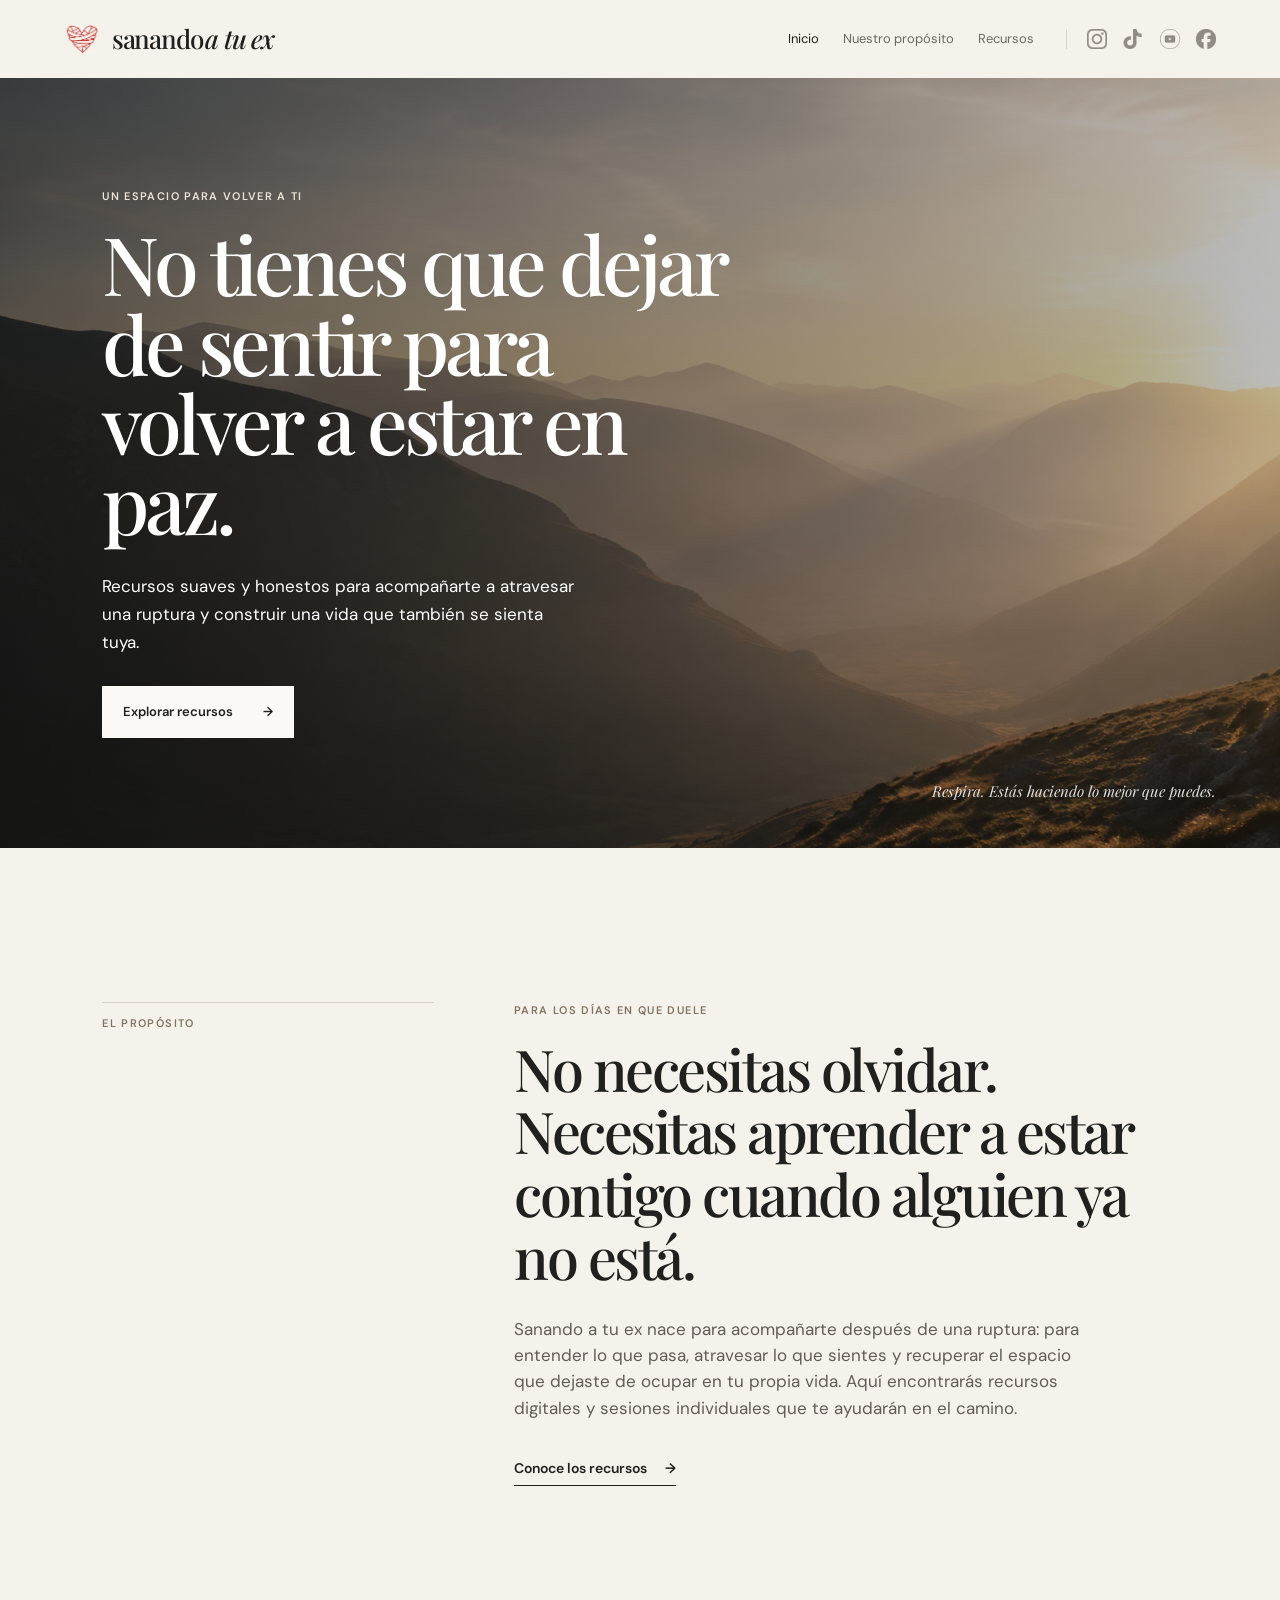
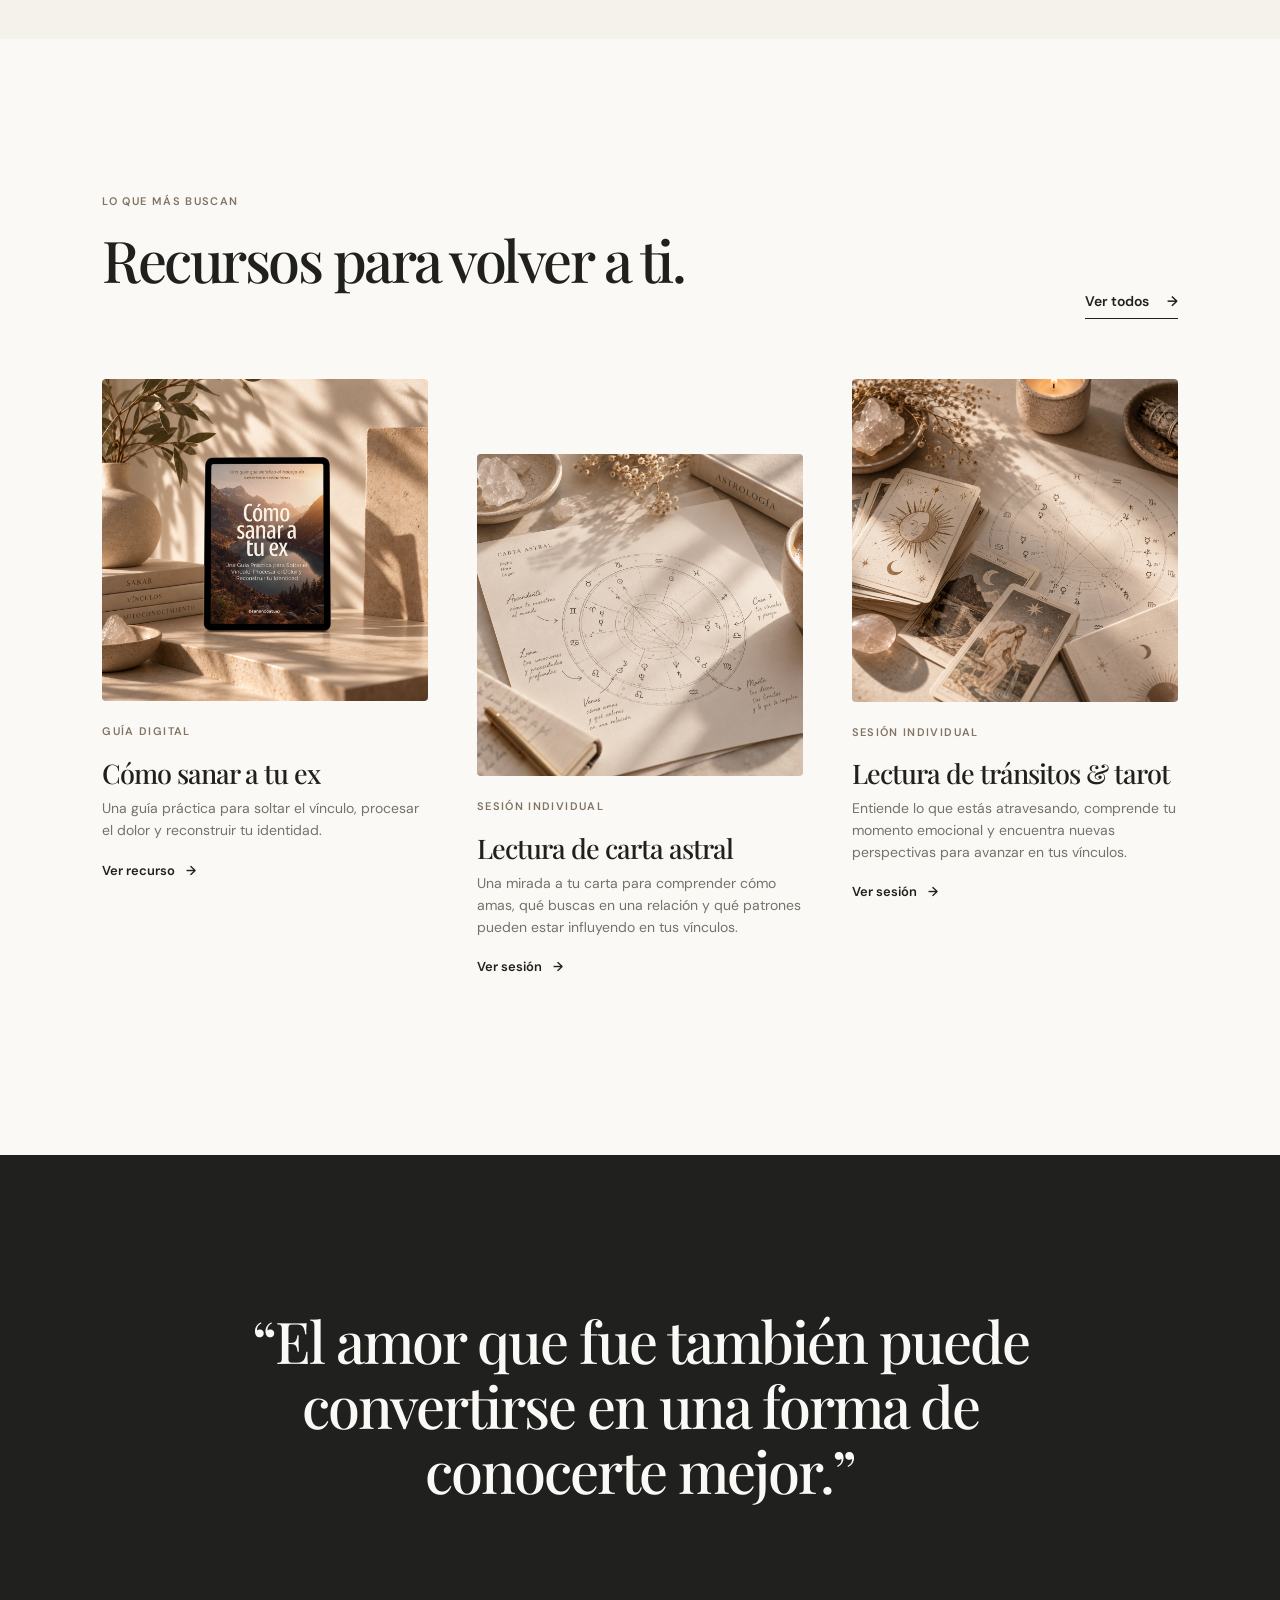
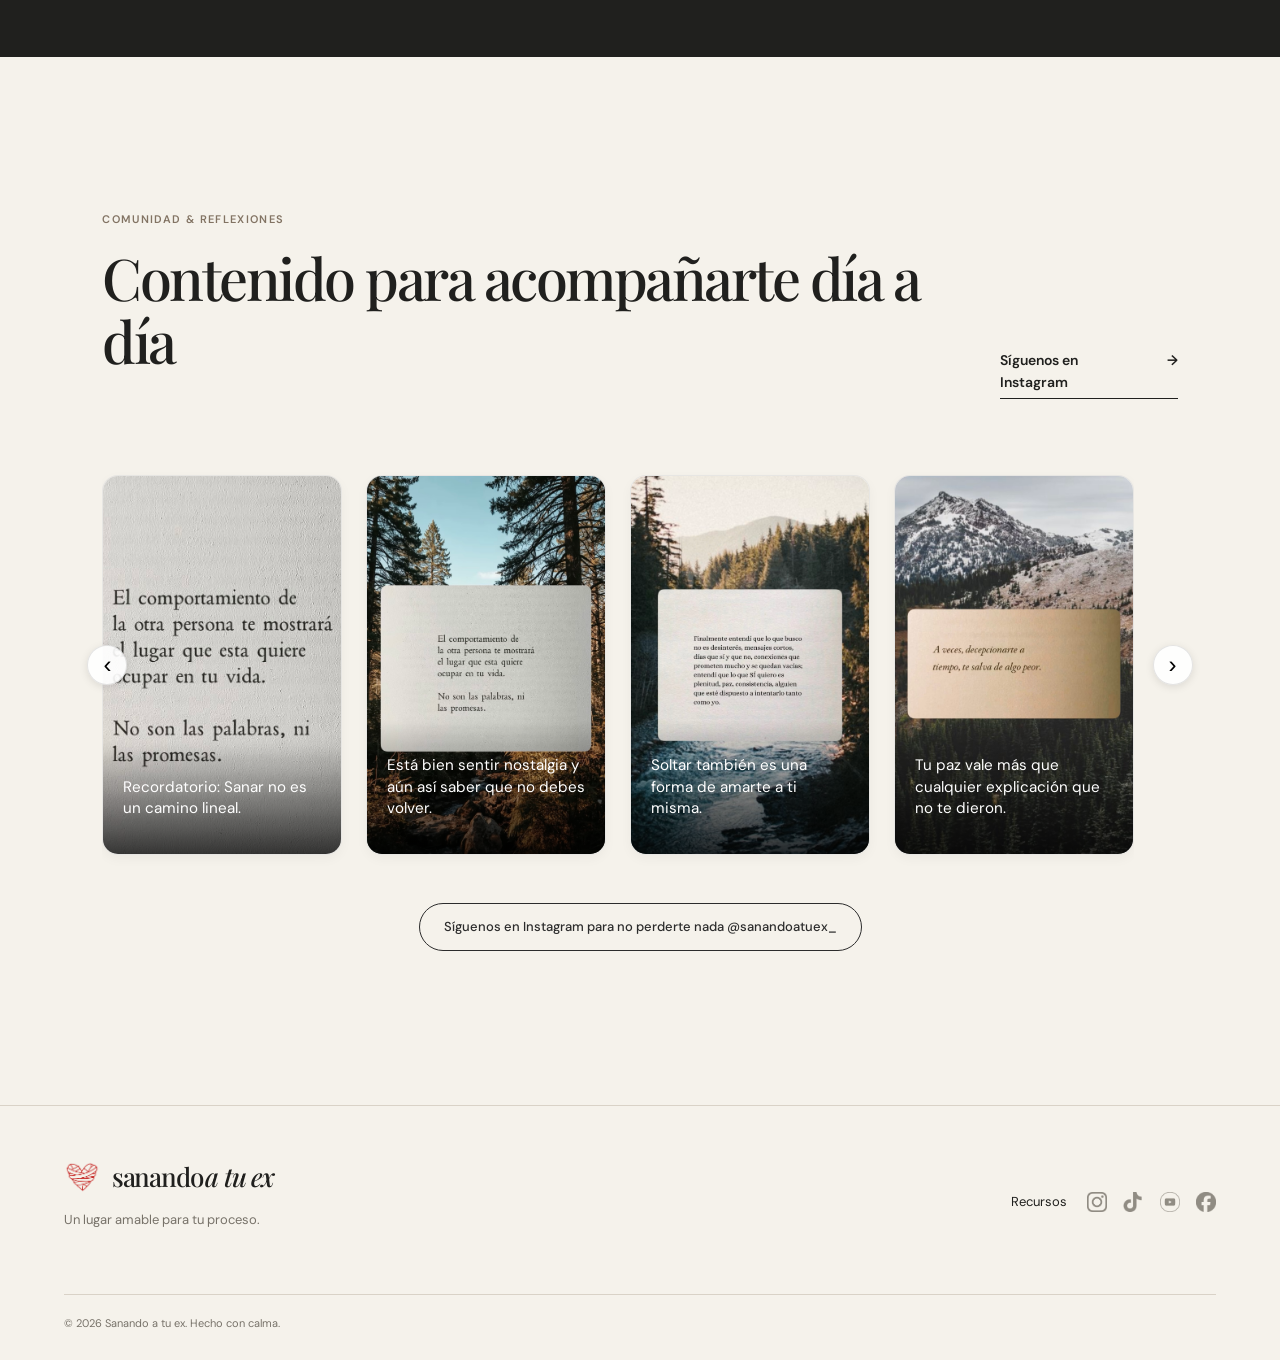
==== commit 560e43dc: "Update index.html" ====
--- a/index.html
+++ b/index.html
@@ -129,25 +129,25 @@
           
           <div class="stories-carousel" id="storiesCarousel">
             <div class="story-card">
-              <img src="assets/instagram-logo.png" alt="Reflexión de Instagram 1" class="story-img" />
+              <img src="assets/Carrusel-1.jpeg" alt="Reflexión de Instagram 1" class="story-img" />
               <div class="story-overlay">
                 <p>Recordatorio: Sanar no es un camino lineal.</p>
               </div>
             </div>
             <div class="story-card">
-              <img src="assets/instagram-logo.png" alt="Reflexión de Instagram 2" class="story-img" />
+              <img src="assets/Carrusel-2.jpeg" alt="Reflexión de Instagram 2" class="story-img" />
               <div class="story-overlay">
                 <p>Está bien sentir nostalgia y aún así saber que no debes volver.</p>
               </div>
             </div>
             <div class="story-card">
-              <img src="assets/instagram-logo.png" alt="Reflexión de Instagram 3" class="story-img" />
+              <img src="assets/Carrusel-3.jpeg" alt="Reflexión de Instagram 3" class="story-img" />
               <div class="story-overlay">
                 <p>Soltar también es una forma de amarte a ti misma.</p>
               </div>
             </div>
             <div class="story-card">
-              <img src="assets/instagram-logo.png" alt="Reflexión de Instagram 4" class="story-img" />
+              <img src="assets/Carrusel-4.jpeg" alt="Reflexión de Instagram 4" class="story-img" />
               <div class="story-overlay">
                 <p>Tu paz vale más que cualquier explicación que no te dieron.</p>
               </div>
--- a/styles.css
+++ b/styles.css
@@ -679,3 +679,113 @@
     margin-bottom: 0;
   }
 }
+
+/* ==========================================================================
+   Estilos para el Carrusel de Instagram
+   ========================================================================== */
+.stories-carousel-wrapper {
+  position: relative;
+  display: flex;
+  align-items: center;
+  margin: 2rem 0;
+}
+
+.stories-carousel {
+  display: flex;
+  gap: 1.5rem;
+  overflow-x: auto;
+  scroll-behavior: smooth;
+  scrollbar-width: none; /* Ocultar scrollbar en Firefox */
+  padding: 1rem 0;
+}
+
+.stories-carousel::-webkit-scrollbar {
+  display: none; /* Ocultar scrollbar en Chrome/Safari */
+}
+
+.story-card {
+  min-width: 240px;
+  max-width: 240px;
+  height: 380px;
+  background-color: var(--color-surface, #fbf9f6);
+  border: 1px solid rgba(0, 0, 0, 0.08);
+  border-radius: 16px;
+  overflow: hidden;
+  position: relative;
+  flex-shrink: 0;
+  box-shadow: 0 4px 12px rgba(0, 0, 0, 0.04);
+  transition: transform 0.3s ease, box-shadow 0.3s ease;
+}
+
+.story-card:hover {
+  transform: translateY(-4px);
+  box-shadow: 0 8px 20px rgba(0, 0, 0, 0.08);
+}
+
+.story-img {
+  width: 100%;
+  height: 100%;
+  object-fit: cover;
+}
+
+.story-overlay {
+  position: absolute;
+  bottom: 0;
+  left: 0;
+  right: 0;
+  padding: 1.25rem;
+  background: linear-gradient(transparent, rgba(0, 0, 0, 0.75));
+  color: #ffffff;
+  font-size: 0.95rem;
+  line-height: 1.4;
+}
+
+.carousel-btn {
+  background: rgba(255, 255, 255, 0.9);
+  border: 1px solid rgba(0, 0, 0, 0.1);
+  border-radius: 50%;
+  width: 40px;
+  height: 40px;
+  font-size: 1.5rem;
+  display: flex;
+  align-items: center;
+  justify-content: center;
+  cursor: pointer;
+  position: absolute;
+  z-index: 10;
+  box-shadow: 0 2px 8px rgba(0, 0, 0, 0.1);
+  transition: background 0.2s ease;
+}
+
+.carousel-btn:hover {
+  background: #ffffff;
+}
+
+.prev-btn {
+  left: -15px;
+}
+
+.next-btn {
+  right: -15px;
+}
+
+.instagram-cta-container {
+  text-align: center;
+  margin-top: 1.5rem;
+}
+
+.button-outline {
+  display: inline-block;
+  padding: 0.8rem 1.5rem;
+  border: 1px solid var(--color-text, #2c2c2c);
+  color: var(--color-text, #2c2c2c);
+  border-radius: 30px;
+  text-decoration: none;
+  font-weight: 500;
+  transition: all 0.3s ease;
+}
+
+.button-outline:hover {
+  background-color: var(--color-text, #2c2c2c);
+  color: #ffffff;
+}
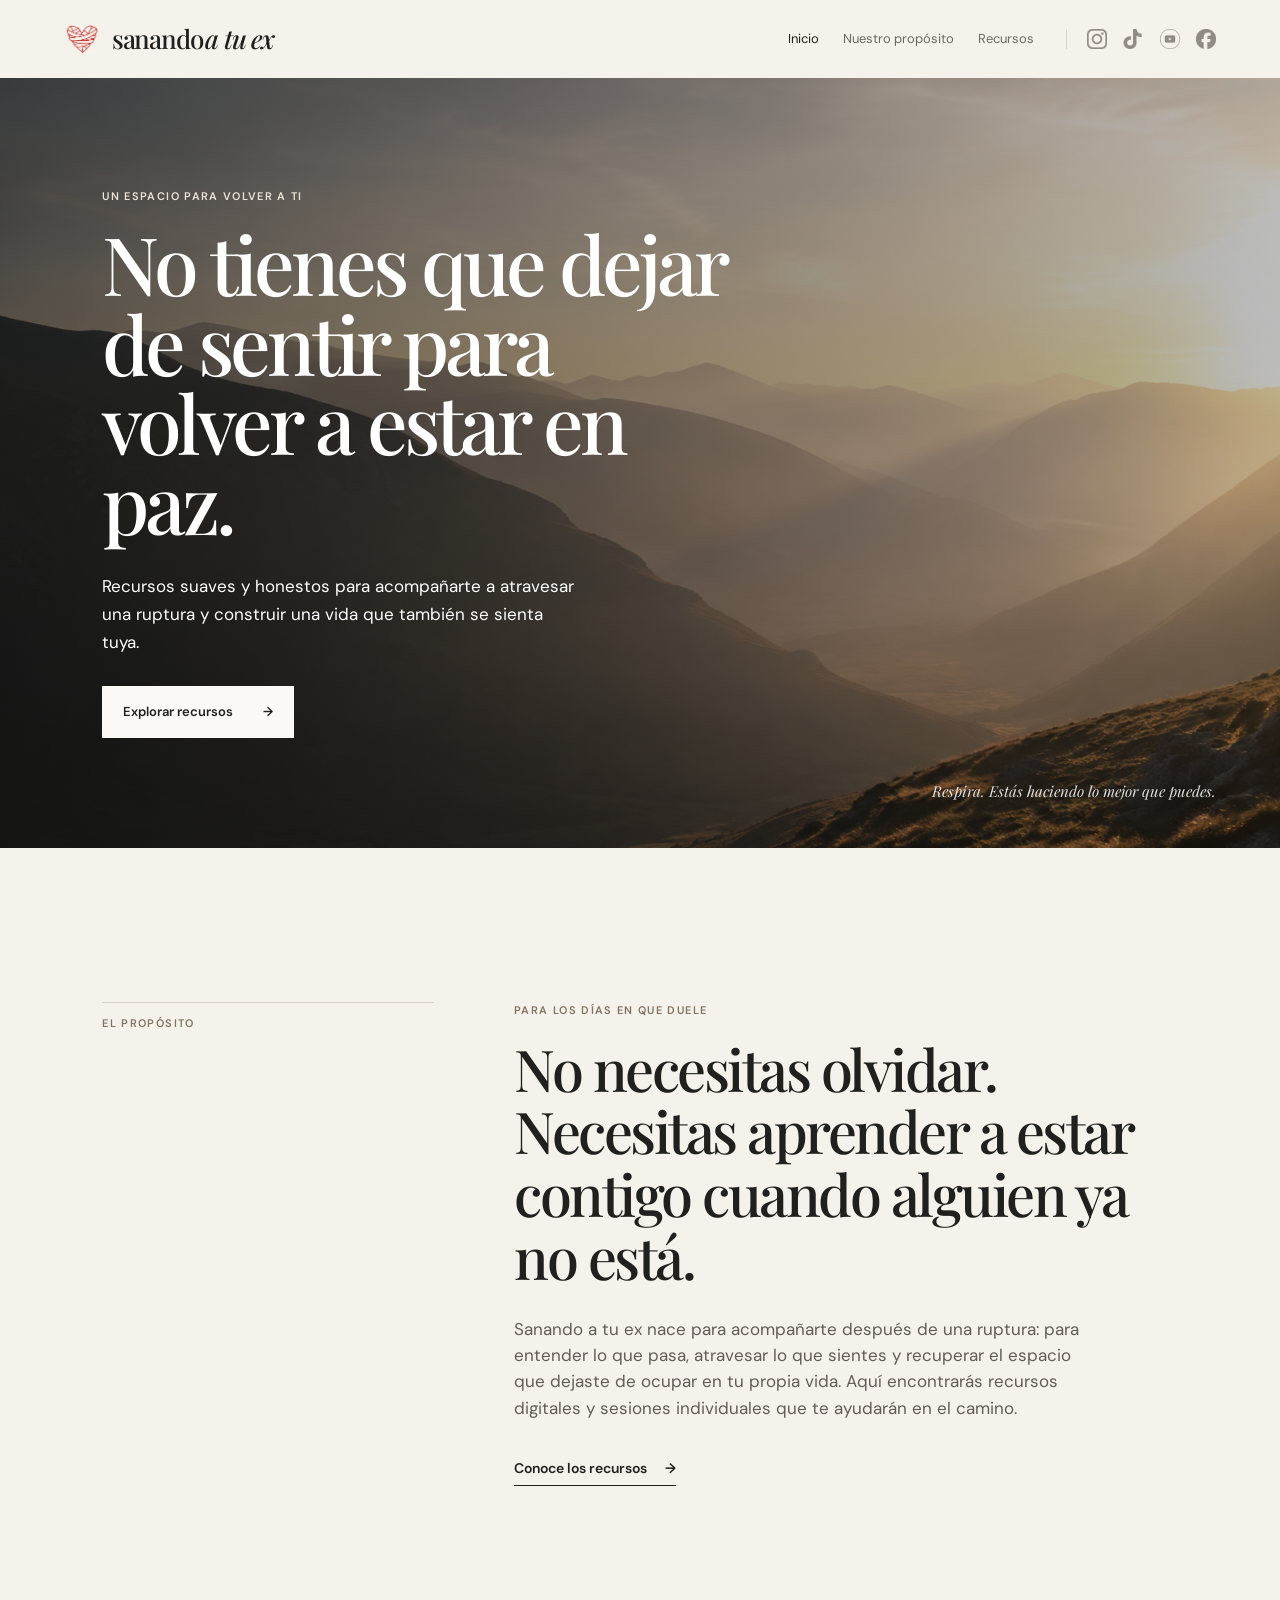
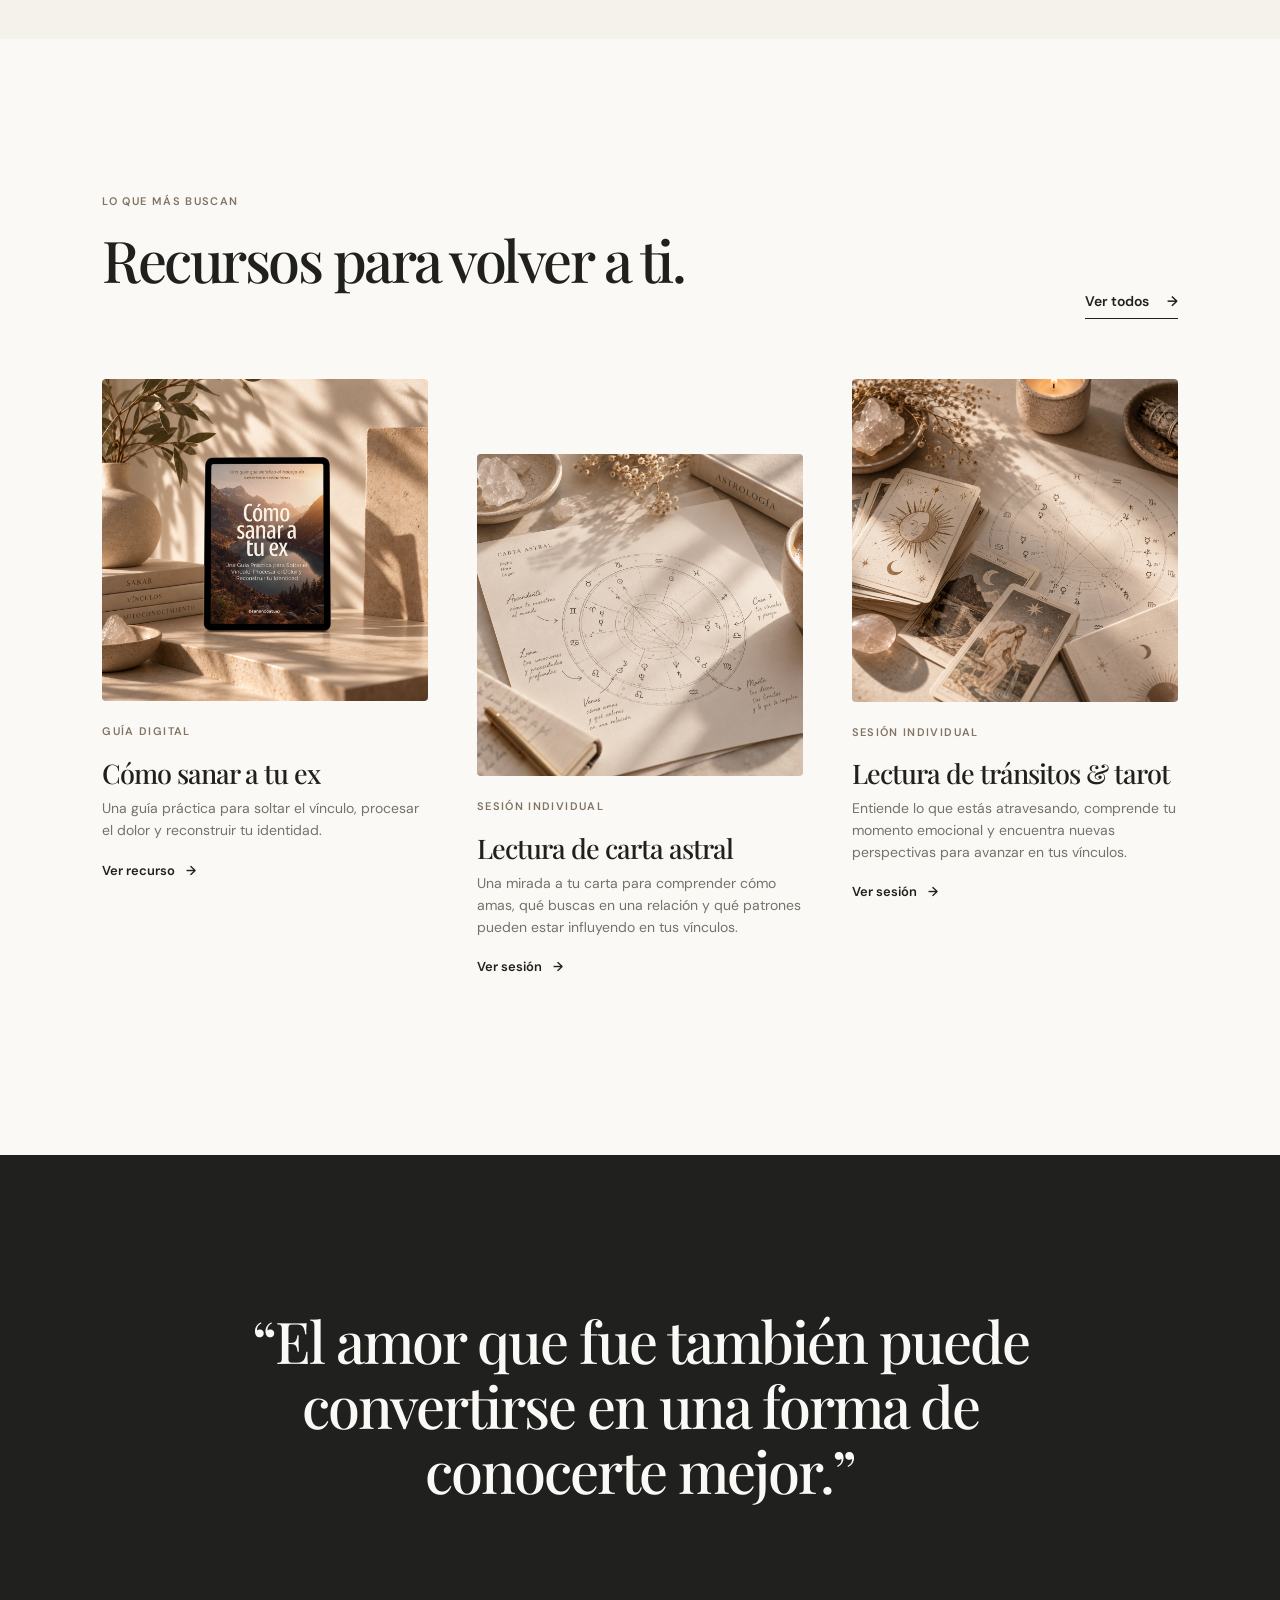
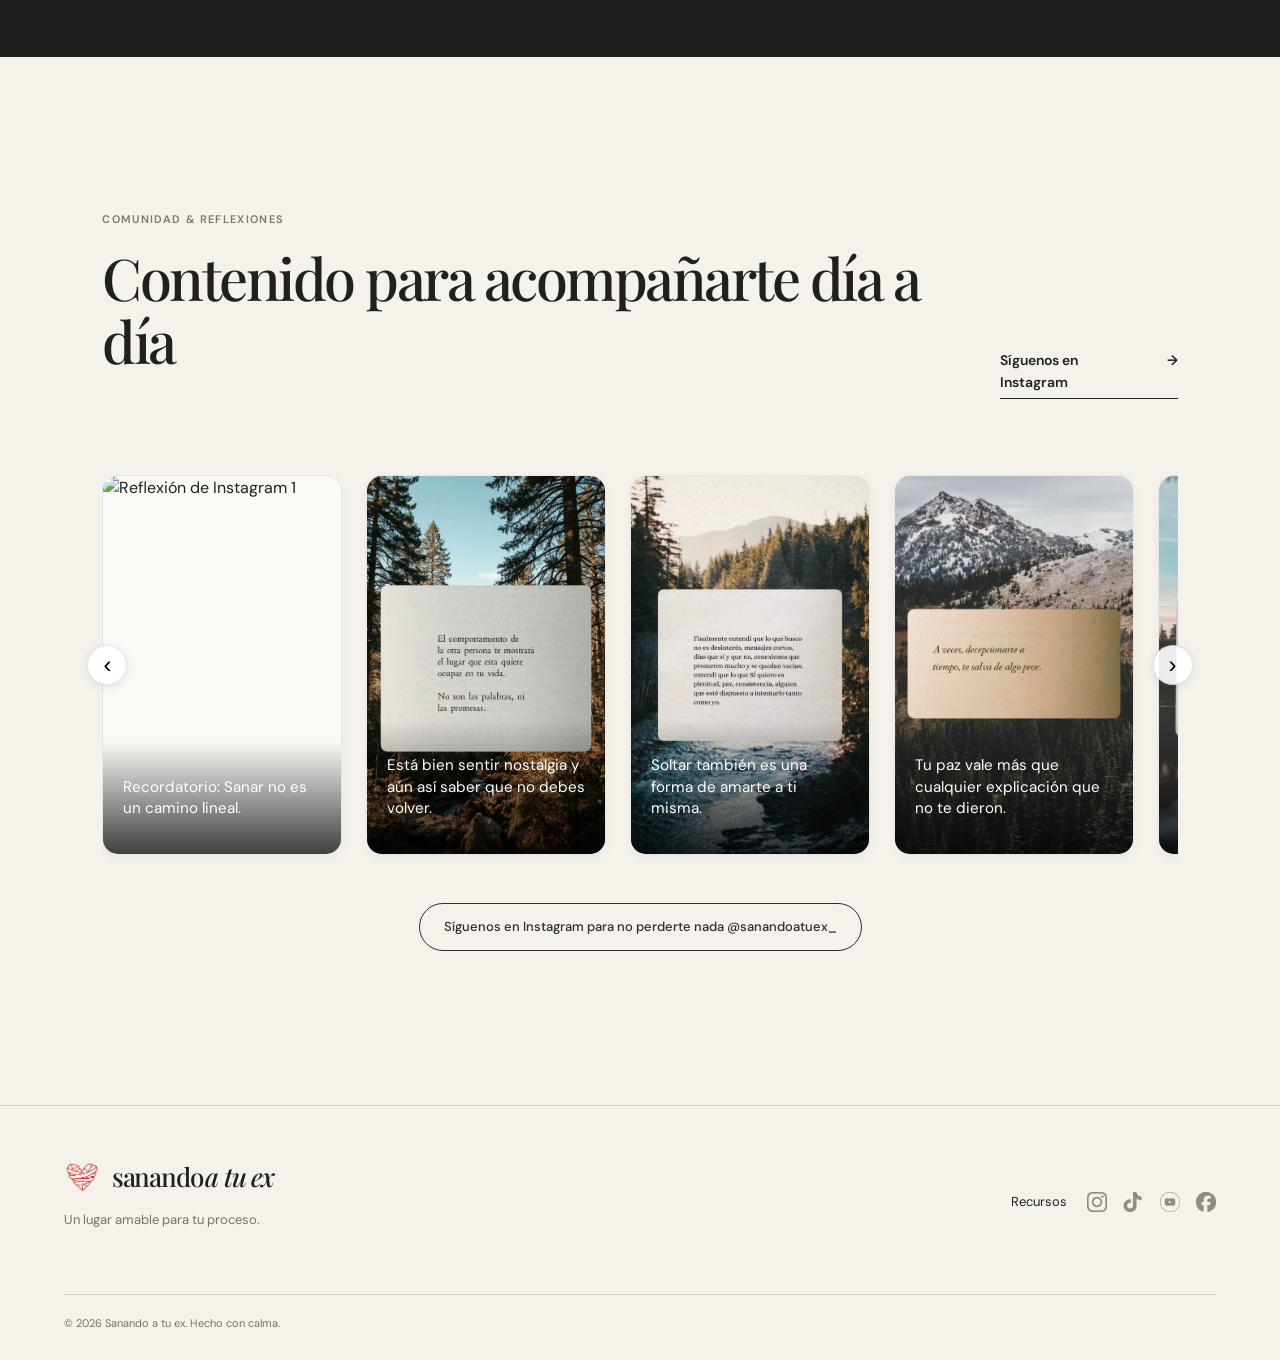
==== commit 04ff9fbf: "Update index.html" ====
--- a/index.html
+++ b/index.html
@@ -129,7 +129,7 @@
           
           <div class="stories-carousel" id="storiesCarousel">
             <div class="story-card">
-              <img src="assets/Carrusel-1.jpeg" alt="Reflexión de Instagram 1" class="story-img" />
+              <img src="assets/Carrusel-14.jpeg" alt="Reflexión de Instagram 1" class="story-img" />
               <div class="story-overlay">
                 <p>Recordatorio: Sanar no es un camino lineal.</p>
               </div>
@@ -148,6 +148,60 @@
             </div>
             <div class="story-card">
               <img src="assets/Carrusel-4.jpeg" alt="Reflexión de Instagram 4" class="story-img" />
+              <div class="story-overlay">
+                <p>Tu paz vale más que cualquier explicación que no te dieron.</p>
+              </div>
+            </div>
+            <div class="story-card">
+              <img src="assets/Carrusel-5.jpeg" alt="Reflexión de Instagram 4" class="story-img" />
+              <div class="story-overlay">
+                <p>Tu paz vale más que cualquier explicación que no te dieron.</p>
+              </div>
+            </div>
+            <div class="story-card">
+              <img src="assets/Carrusel-6.jpeg" alt="Reflexión de Instagram 4" class="story-img" />
+              <div class="story-overlay">
+                <p>Tu paz vale más que cualquier explicación que no te dieron.</p>
+              </div>
+            </div>
+            <div class="story-card">
+              <img src="assets/Carrusel-7.jpeg" alt="Reflexión de Instagram 4" class="story-img" />
+              <div class="story-overlay">
+                <p>Tu paz vale más que cualquier explicación que no te dieron.</p>
+              </div>
+            </div>
+            <div class="story-card">
+              <img src="assets/Carrusel-8.jpeg" alt="Reflexión de Instagram 4" class="story-img" />
+              <div class="story-overlay">
+                <p>Tu paz vale más que cualquier explicación que no te dieron.</p>
+              </div>
+            </div>
+            <div class="story-card">
+              <img src="assets/Carrusel-9.jpeg" alt="Reflexión de Instagram 4" class="story-img" />
+              <div class="story-overlay">
+                <p>Tu paz vale más que cualquier explicación que no te dieron.</p>
+              </div>
+            </div>
+            <div class="story-card">
+              <img src="assets/Carrusel-10.jpeg" alt="Reflexión de Instagram 4" class="story-img" />
+              <div class="story-overlay">
+                <p>Tu paz vale más que cualquier explicación que no te dieron.</p>
+              </div>
+            </div>
+            <div class="story-card">
+              <img src="assets/Carrusel-11.jpeg" alt="Reflexión de Instagram 4" class="story-img" />
+              <div class="story-overlay">
+                <p>Tu paz vale más que cualquier explicación que no te dieron.</p>
+              </div>
+            </div>
+            <div class="story-card">
+              <img src="assets/Carrusel-12.jpeg" alt="Reflexión de Instagram 4" class="story-img" />
+              <div class="story-overlay">
+                <p>Tu paz vale más que cualquier explicación que no te dieron.</p>
+              </div>
+            </div>
+            <div class="story-card">
+              <img src="assets/Carrusel-13.jpeg" alt="Reflexión de Instagram 4" class="story-img" />
               <div class="story-overlay">
                 <p>Tu paz vale más que cualquier explicación que no te dieron.</p>
               </div>
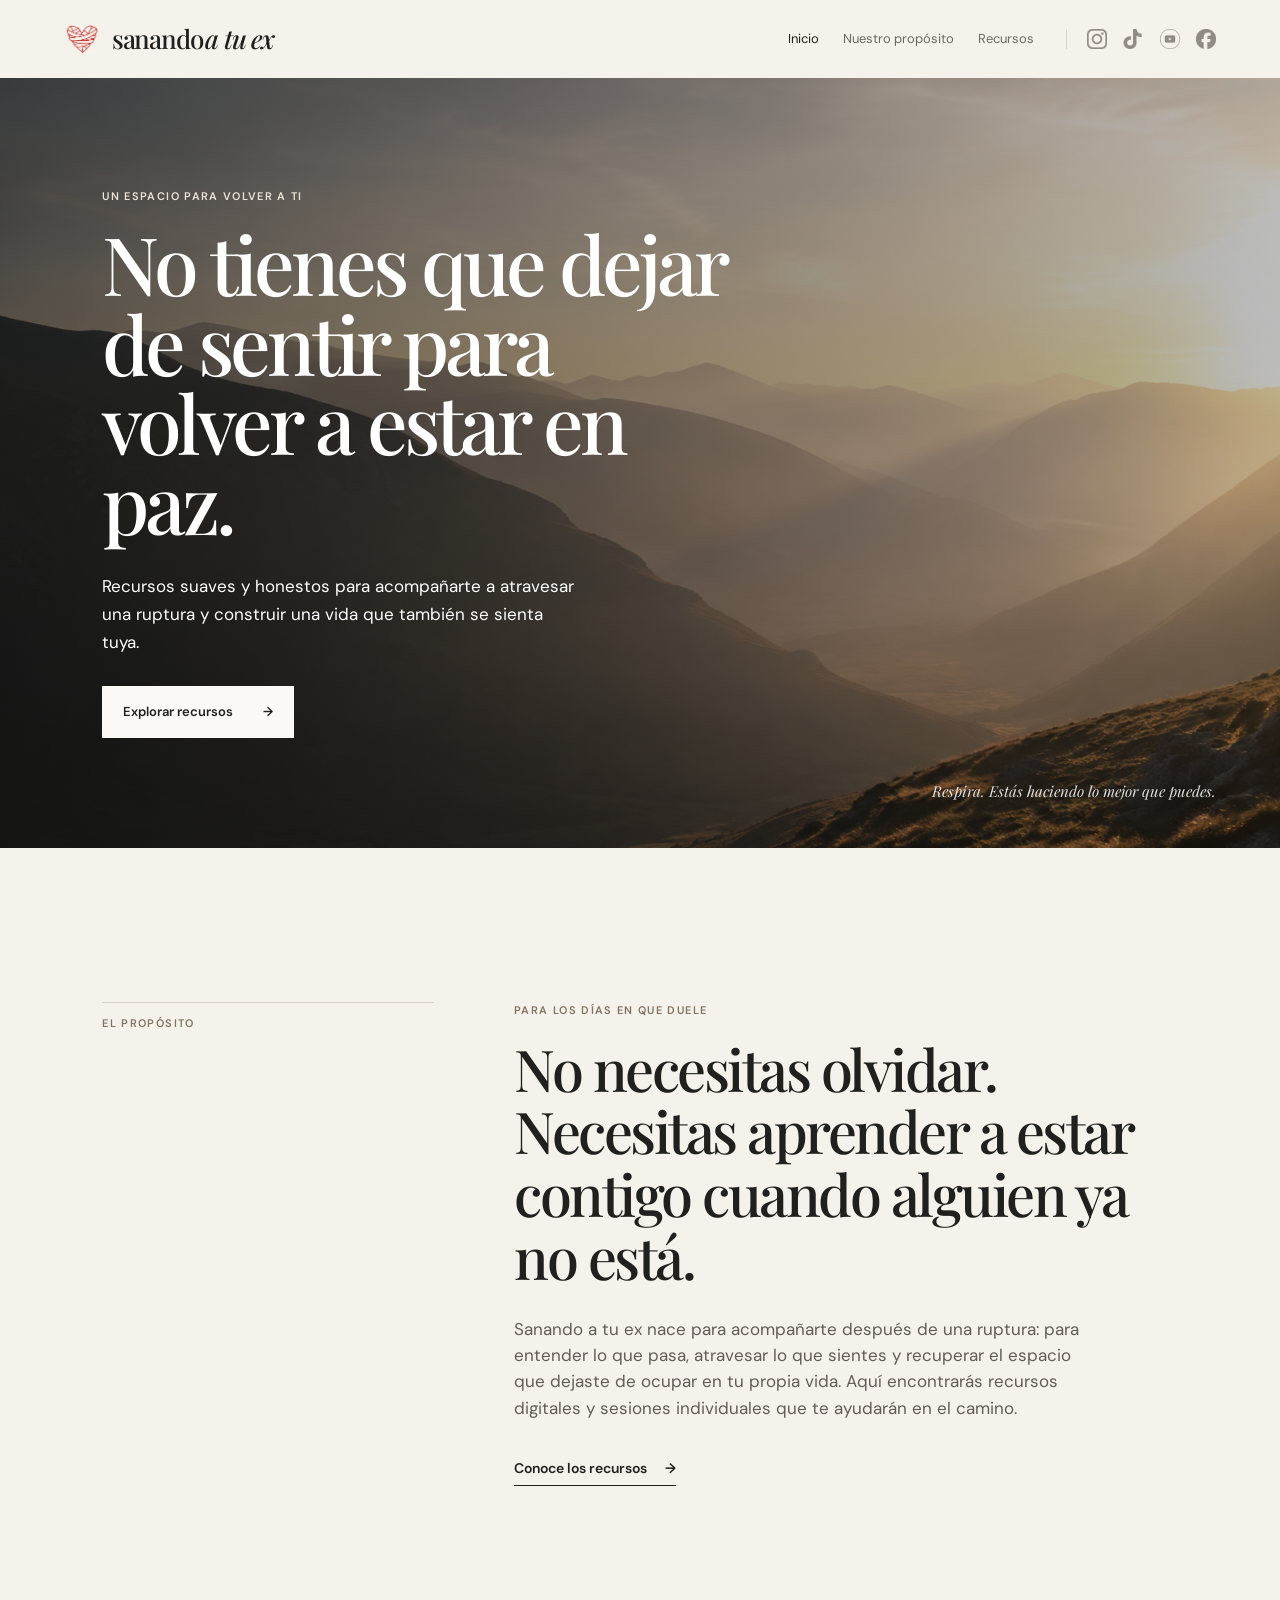
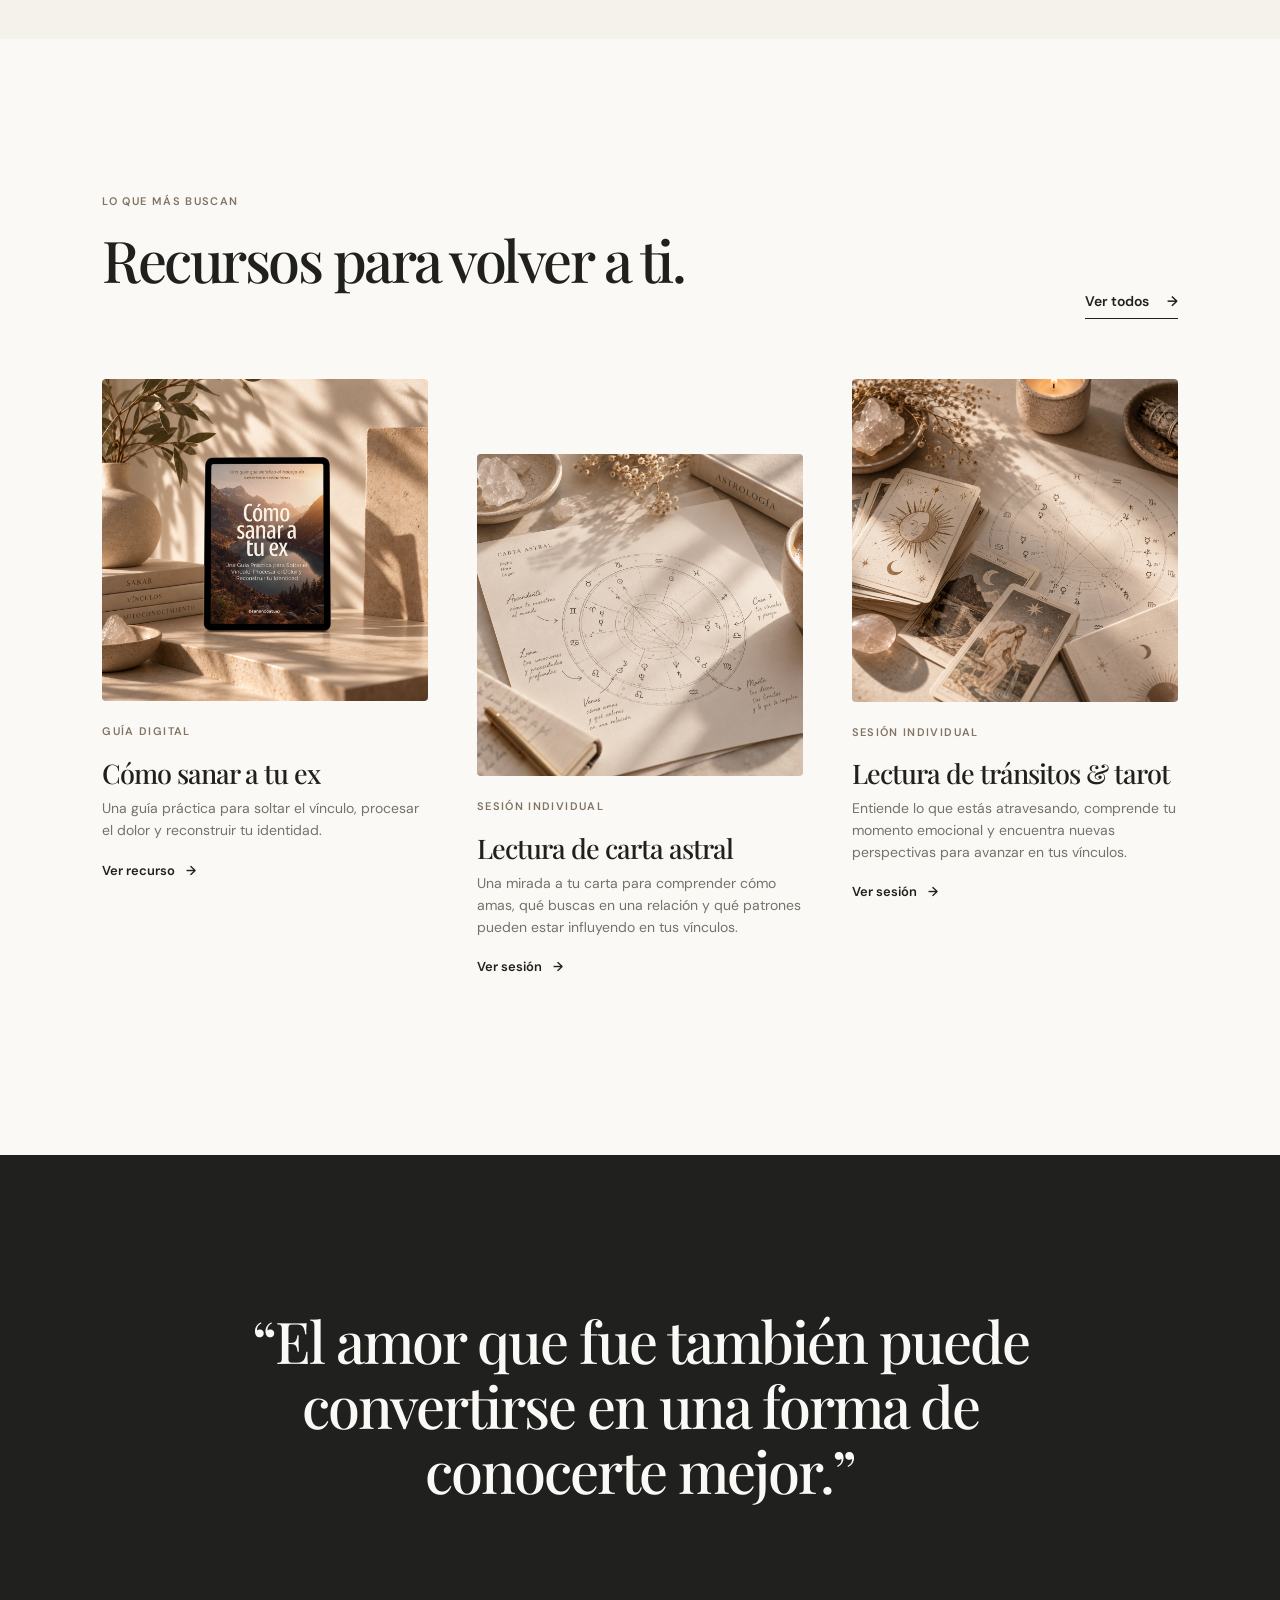
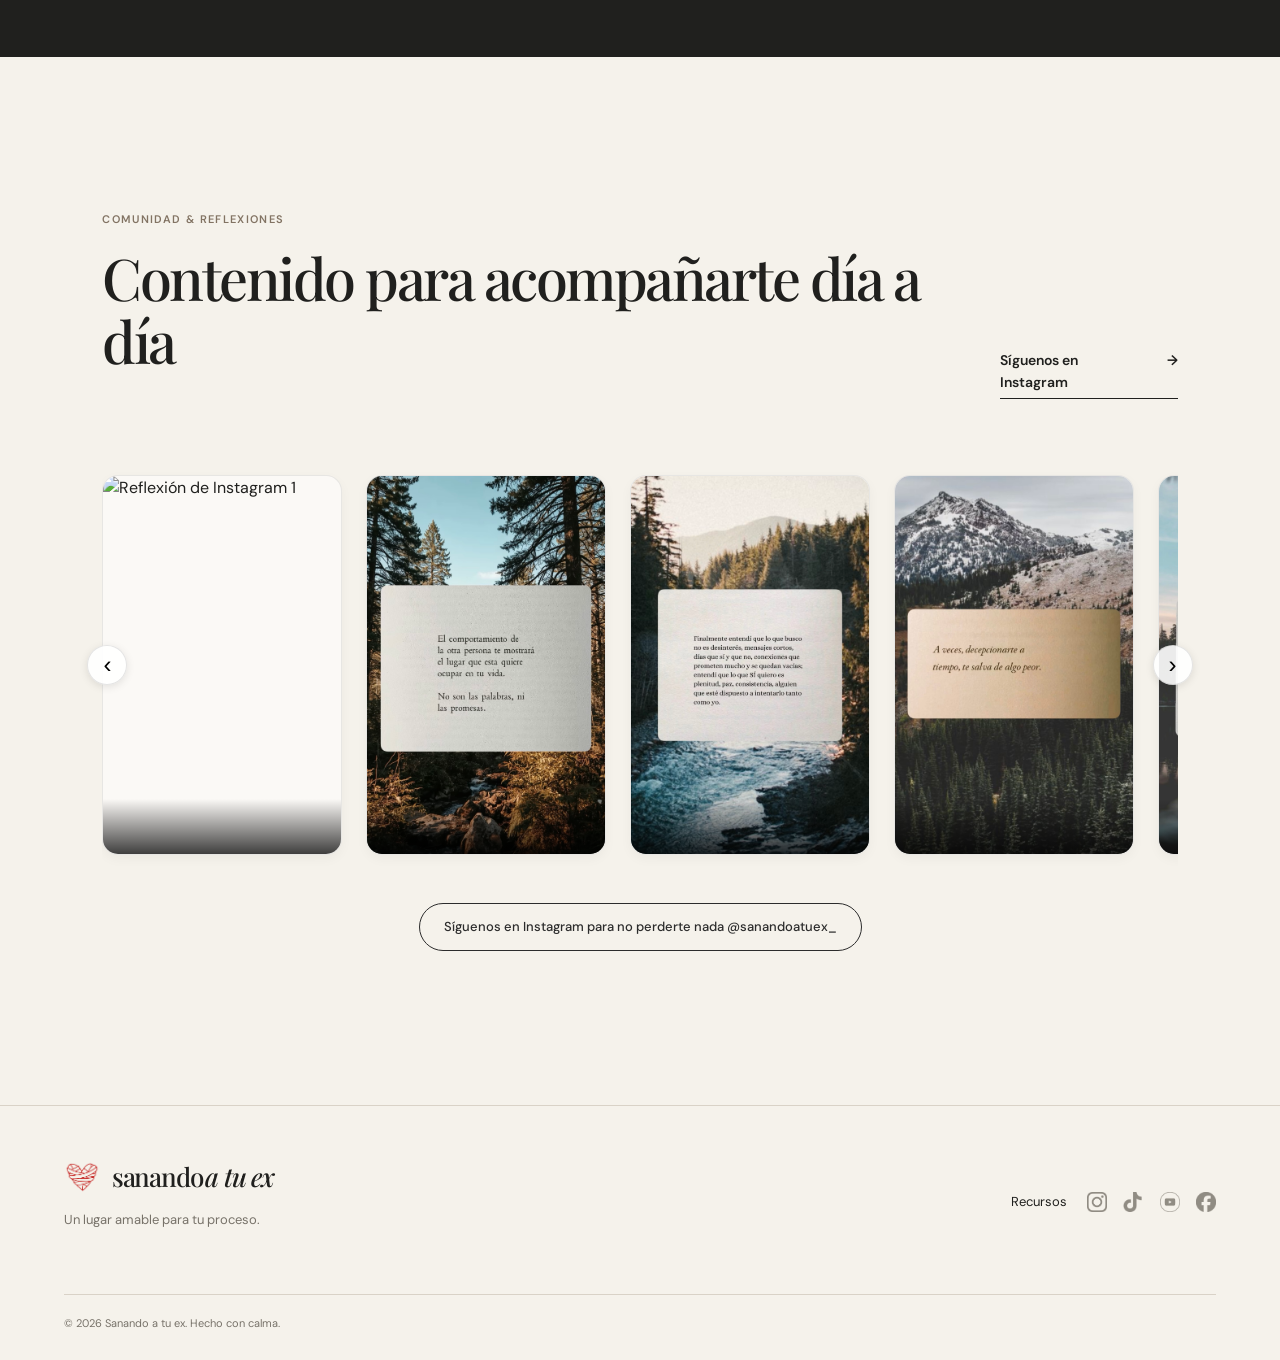
==== commit 1c03d360: "Update index.html" ====
--- a/index.html
+++ b/index.html
@@ -131,79 +131,79 @@
             <div class="story-card">
               <img src="assets/Carrusel-14.jpeg" alt="Reflexión de Instagram 1" class="story-img" />
               <div class="story-overlay">
-                <p>Recordatorio: Sanar no es un camino lineal.</p>
+                <p></p>
               </div>
             </div>
             <div class="story-card">
               <img src="assets/Carrusel-2.jpeg" alt="Reflexión de Instagram 2" class="story-img" />
               <div class="story-overlay">
-                <p>Está bien sentir nostalgia y aún así saber que no debes volver.</p>
+                <p></p>
               </div>
             </div>
             <div class="story-card">
               <img src="assets/Carrusel-3.jpeg" alt="Reflexión de Instagram 3" class="story-img" />
               <div class="story-overlay">
-                <p>Soltar también es una forma de amarte a ti misma.</p>
+                <p></p>
               </div>
             </div>
             <div class="story-card">
               <img src="assets/Carrusel-4.jpeg" alt="Reflexión de Instagram 4" class="story-img" />
               <div class="story-overlay">
-                <p>Tu paz vale más que cualquier explicación que no te dieron.</p>
+                <p></p>
               </div>
             </div>
             <div class="story-card">
               <img src="assets/Carrusel-5.jpeg" alt="Reflexión de Instagram 4" class="story-img" />
               <div class="story-overlay">
-                <p>Tu paz vale más que cualquier explicación que no te dieron.</p>
+                <p></p>
               </div>
             </div>
             <div class="story-card">
               <img src="assets/Carrusel-6.jpeg" alt="Reflexión de Instagram 4" class="story-img" />
               <div class="story-overlay">
-                <p>Tu paz vale más que cualquier explicación que no te dieron.</p>
+                <p></p>
               </div>
             </div>
             <div class="story-card">
               <img src="assets/Carrusel-7.jpeg" alt="Reflexión de Instagram 4" class="story-img" />
               <div class="story-overlay">
-                <p>Tu paz vale más que cualquier explicación que no te dieron.</p>
+                <p></p>
               </div>
             </div>
             <div class="story-card">
               <img src="assets/Carrusel-8.jpeg" alt="Reflexión de Instagram 4" class="story-img" />
               <div class="story-overlay">
-                <p>Tu paz vale más que cualquier explicación que no te dieron.</p>
+                <p></p>
               </div>
             </div>
             <div class="story-card">
               <img src="assets/Carrusel-9.jpeg" alt="Reflexión de Instagram 4" class="story-img" />
               <div class="story-overlay">
-                <p>Tu paz vale más que cualquier explicación que no te dieron.</p>
+                <p></p>
               </div>
             </div>
             <div class="story-card">
               <img src="assets/Carrusel-10.jpeg" alt="Reflexión de Instagram 4" class="story-img" />
               <div class="story-overlay">
-                <p>Tu paz vale más que cualquier explicación que no te dieron.</p>
+                <p></p>
               </div>
             </div>
             <div class="story-card">
               <img src="assets/Carrusel-11.jpeg" alt="Reflexión de Instagram 4" class="story-img" />
               <div class="story-overlay">
-                <p>Tu paz vale más que cualquier explicación que no te dieron.</p>
+                <p></p>
               </div>
             </div>
             <div class="story-card">
               <img src="assets/Carrusel-12.jpeg" alt="Reflexión de Instagram 4" class="story-img" />
               <div class="story-overlay">
-                <p>Tu paz vale más que cualquier explicación que no te dieron.</p>
+                <p></p>
               </div>
             </div>
             <div class="story-card">
               <img src="assets/Carrusel-13.jpeg" alt="Reflexión de Instagram 4" class="story-img" />
               <div class="story-overlay">
-                <p>Tu paz vale más que cualquier explicación que no te dieron.</p>
+                <p></p>
               </div>
             </div>
           </div>
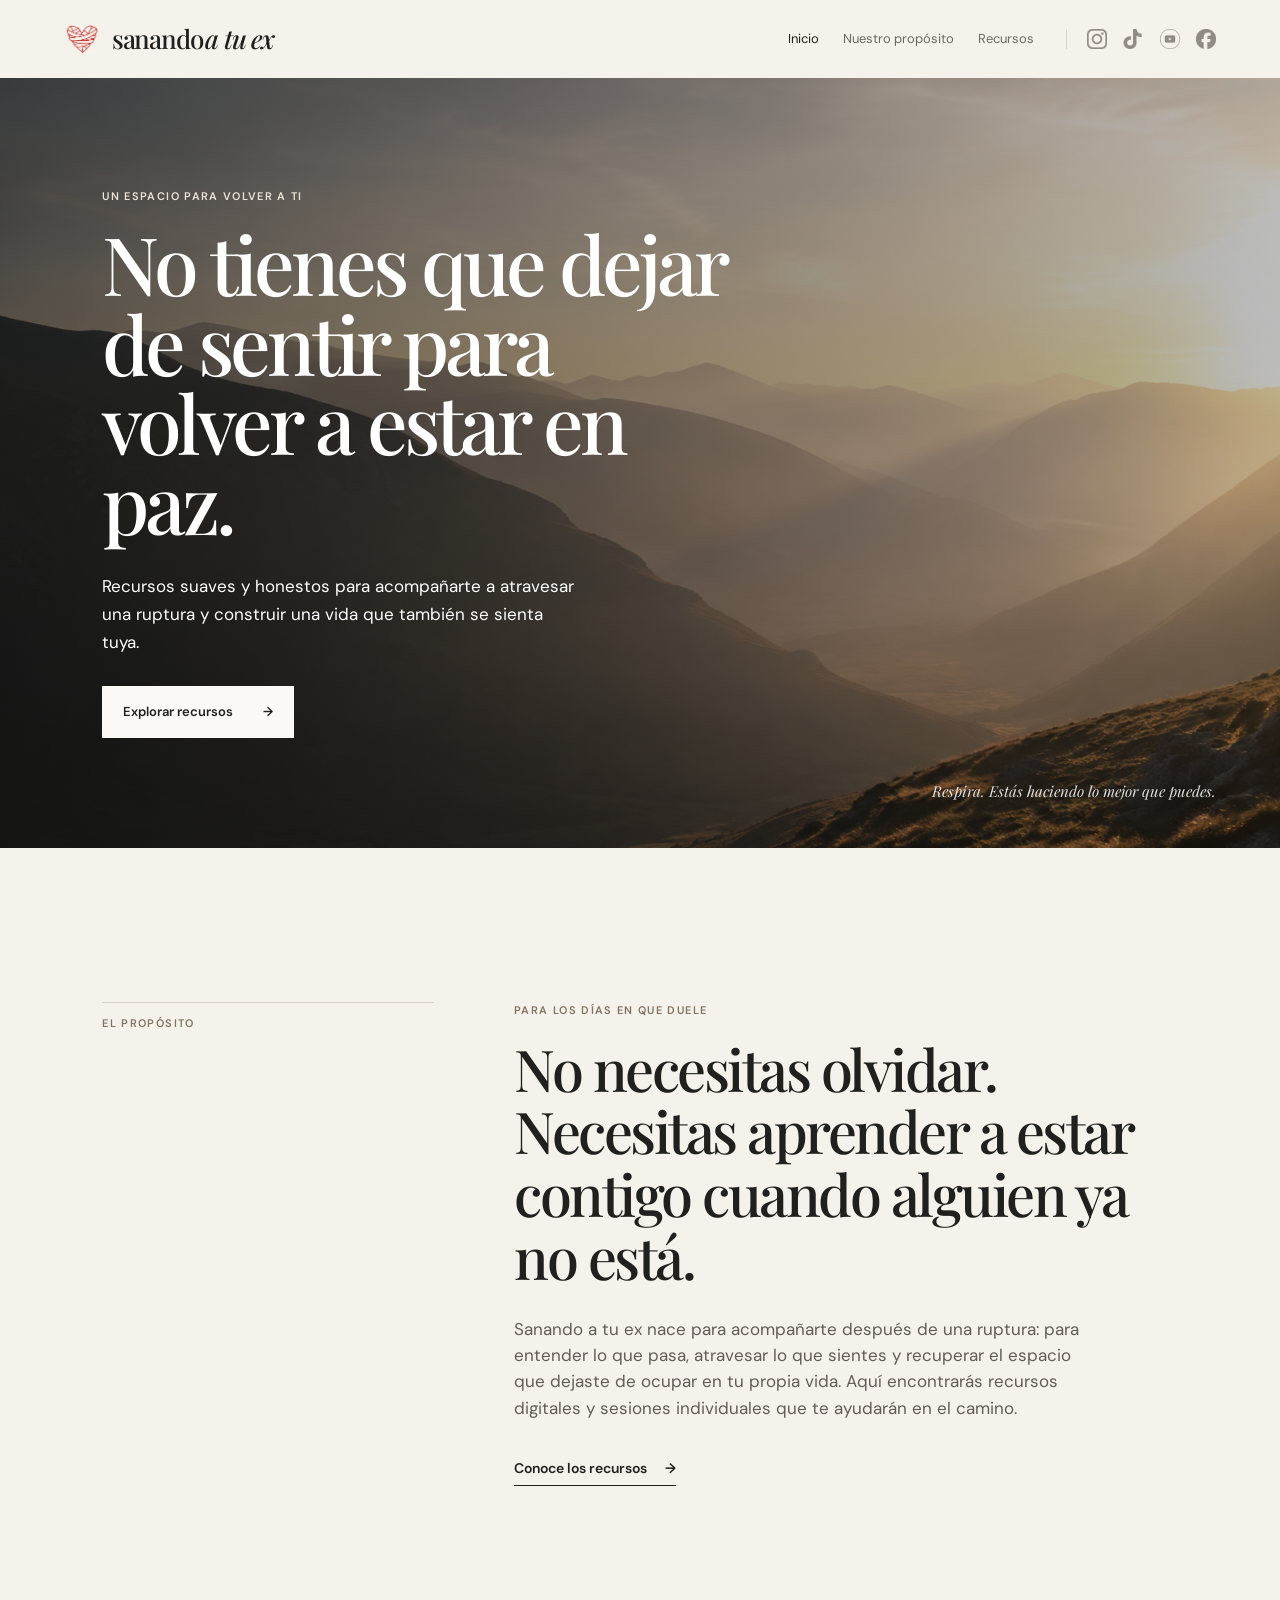
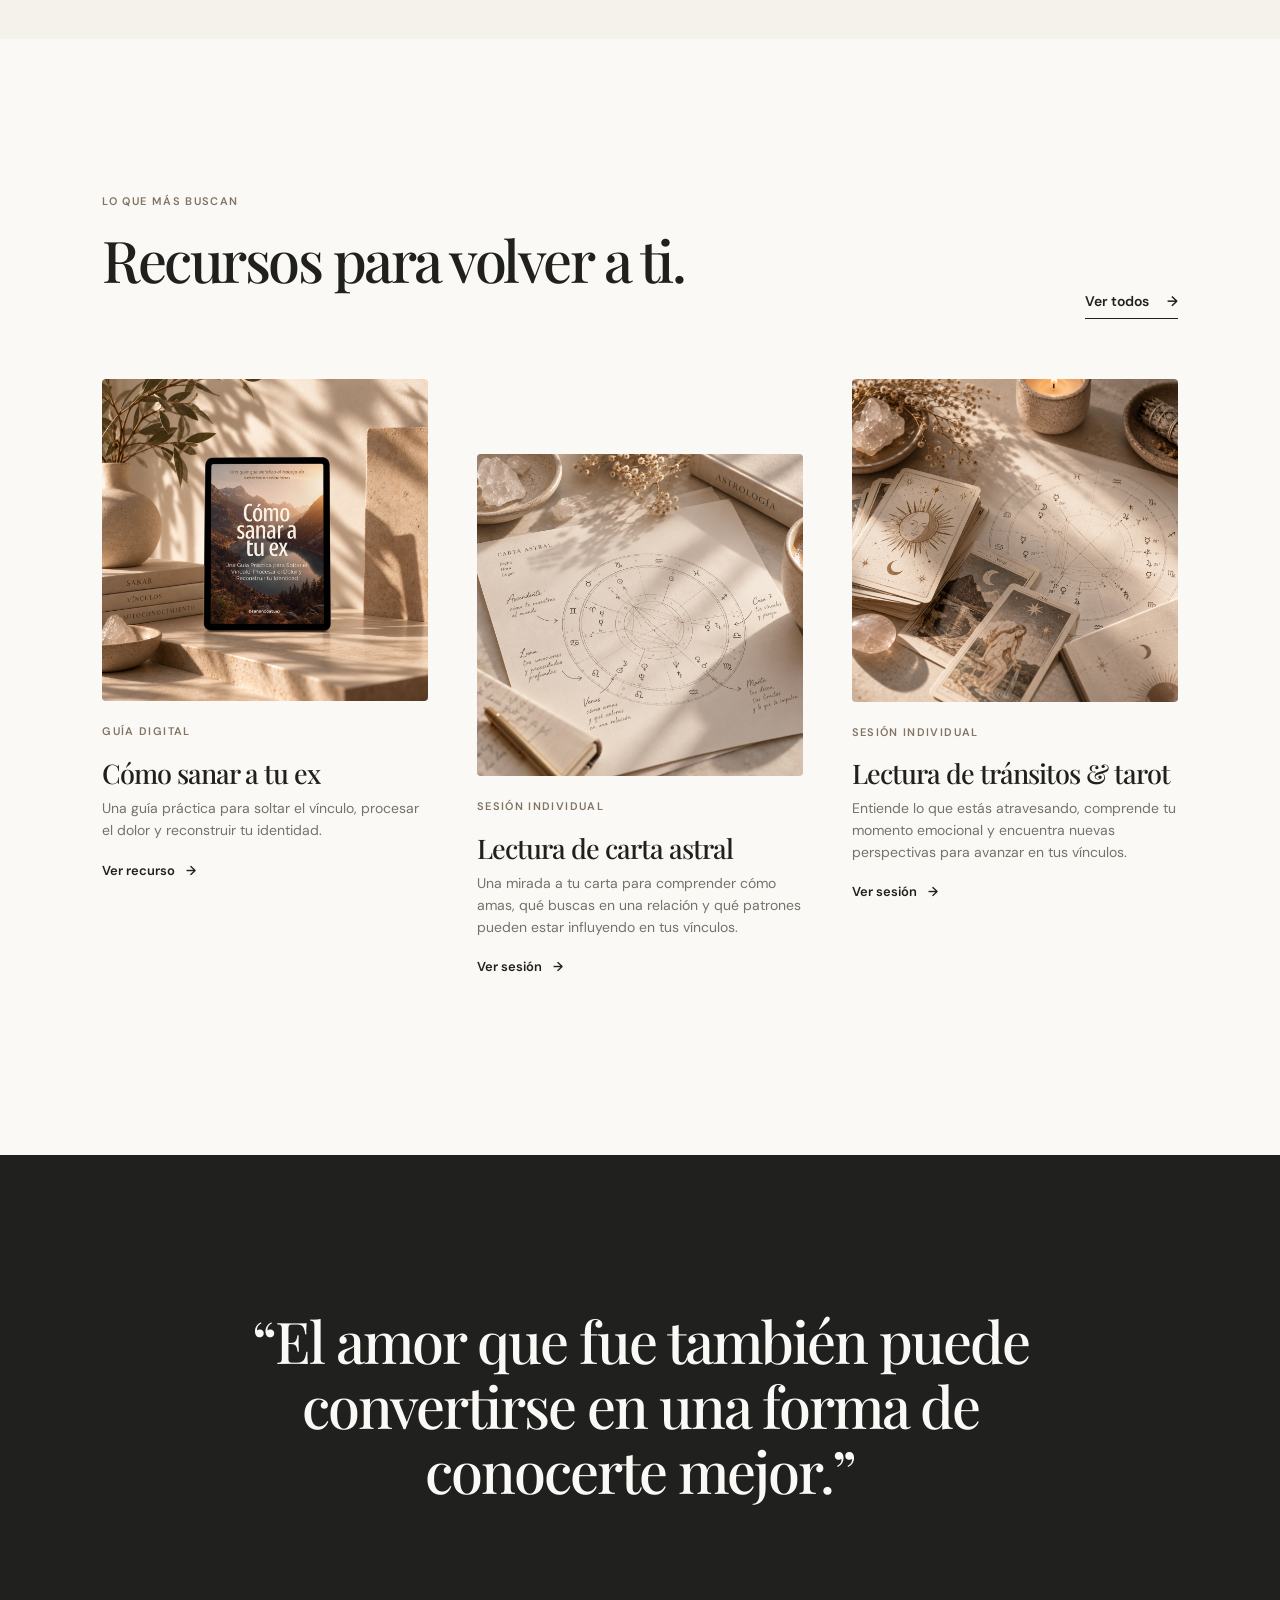
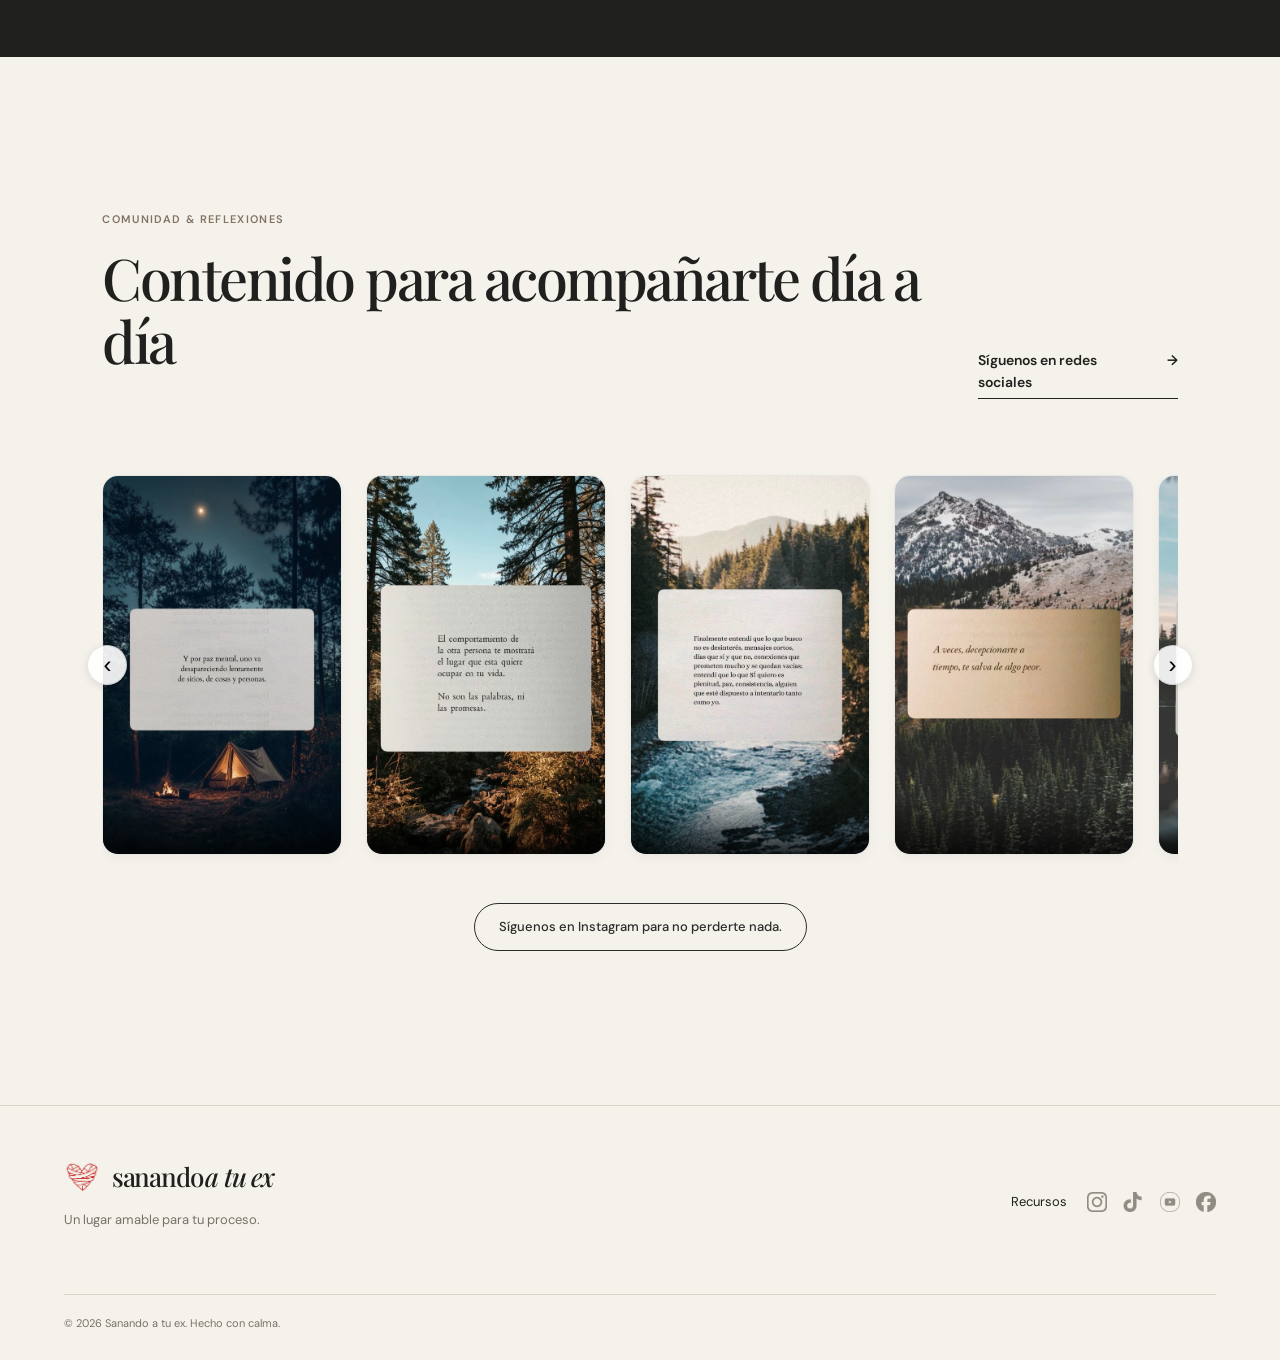
==== commit 877788af: "Update index.html" ====
--- a/index.html
+++ b/index.html
@@ -120,7 +120,7 @@
             <h2>Contenido para acompañarte día a día</h2>
           </div>
           <a class="text-link desktop-link" href="https://www.instagram.com/sanandoatuex_/" target="_blank" rel="noreferrer">
-            Síguenos en Instagram <span>→</span>
+            Síguenos en redes sociales <span>→</span>
           </a>
         </div>
 
@@ -213,7 +213,7 @@
 
         <div class="instagram-cta-container">
           <a href="https://www.instagram.com/sanandoatuex_/" target="_blank" rel="noreferrer" class="button button-outline">
-            Síguenos en Instagram para no perderte nada @sanandoatuex_
+            Síguenos en Instagram para no perderte nada.
           </a>
         </div>
       </section>
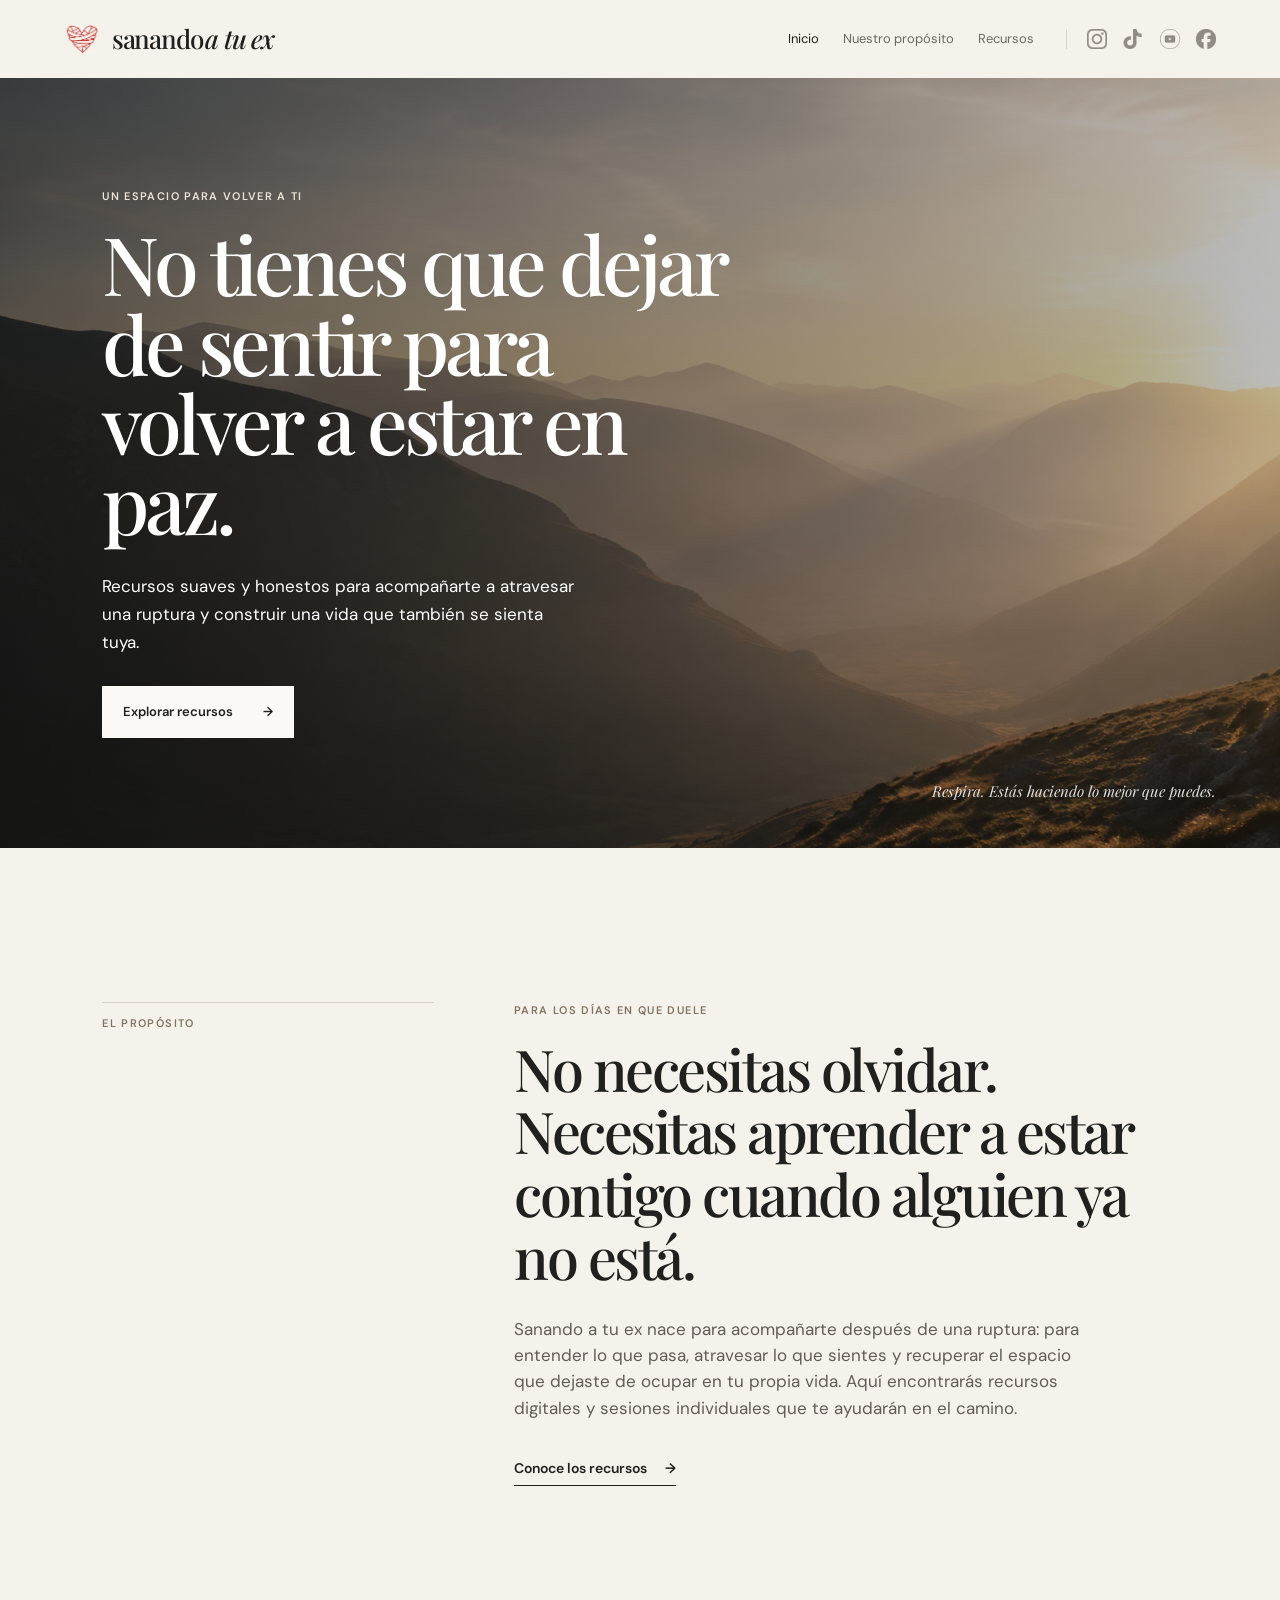
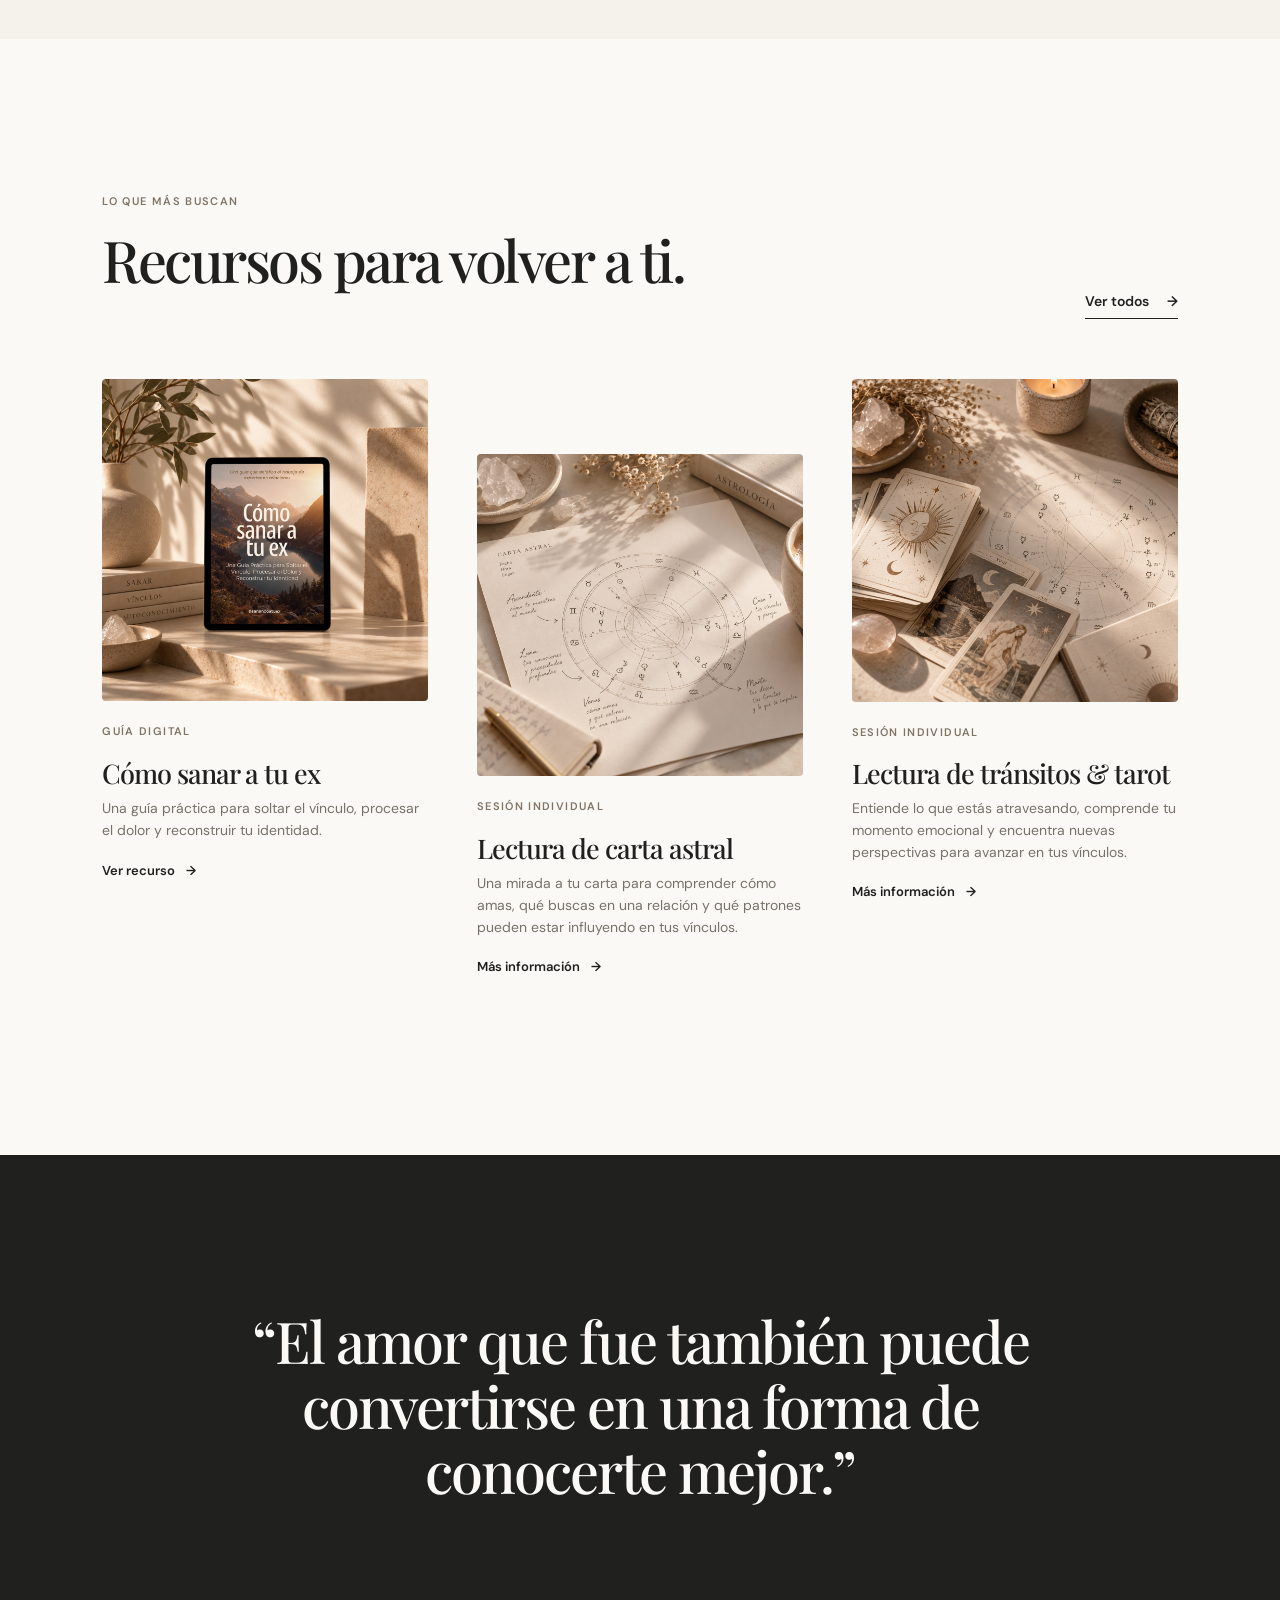
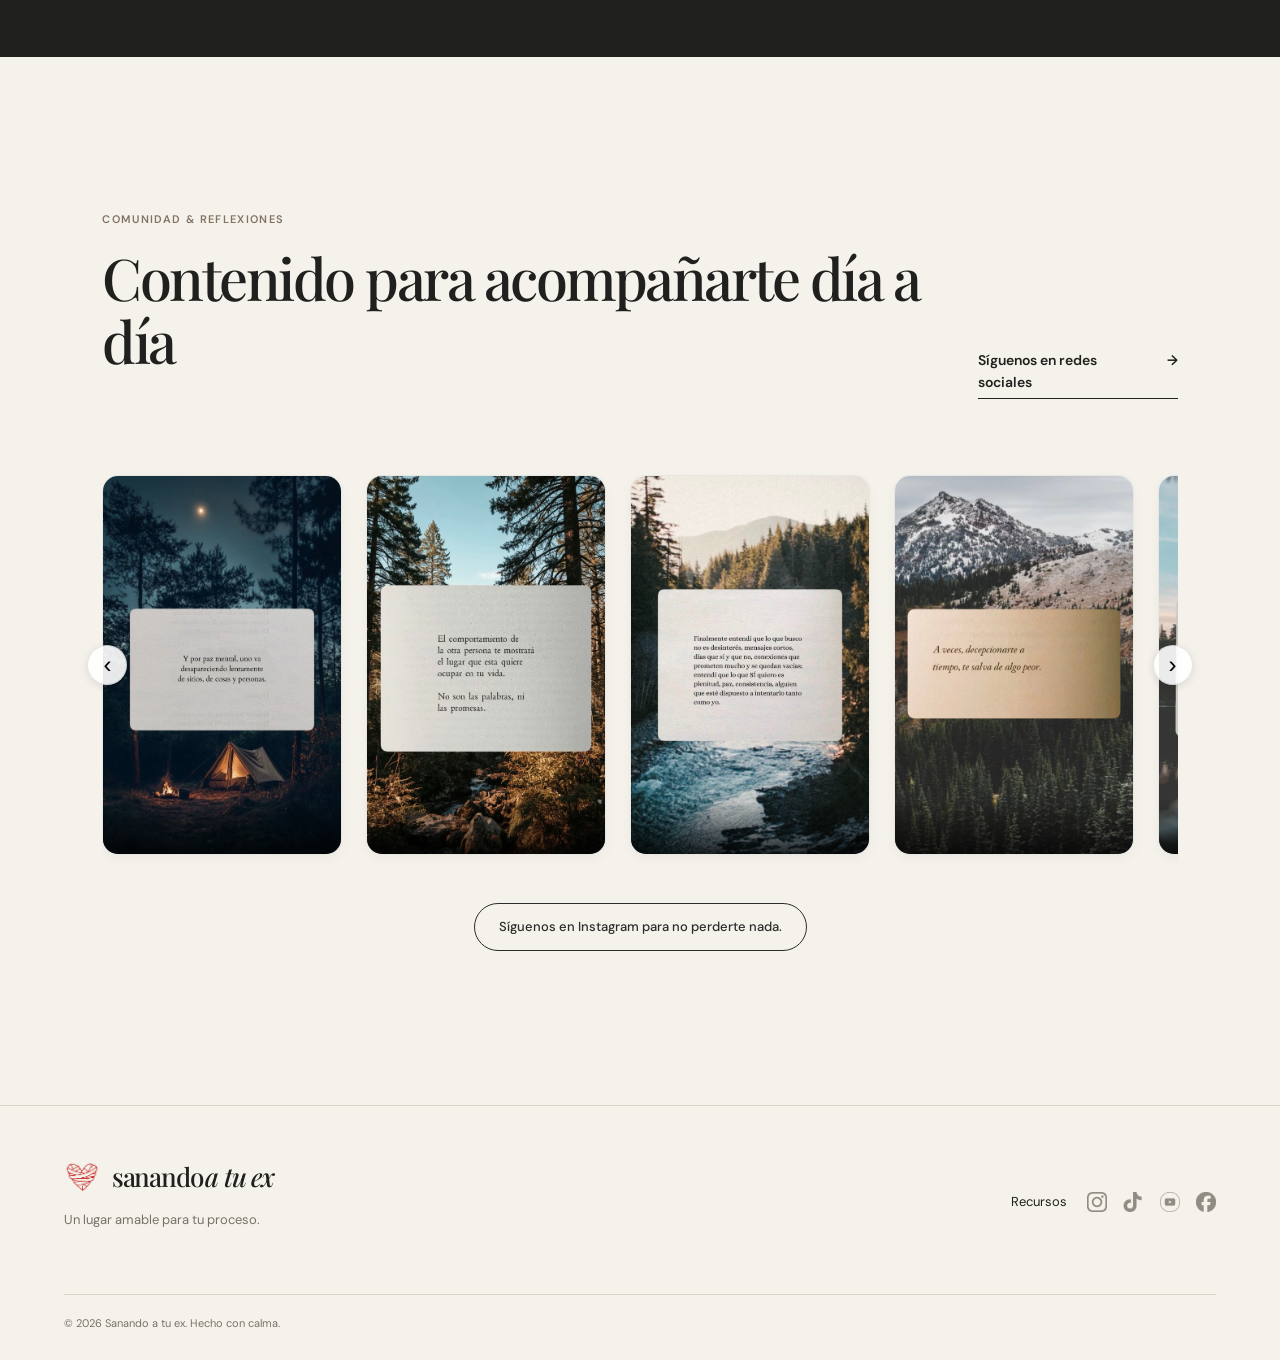
==== commit 1de90db0: "Update index.html" ====
--- a/index.html
+++ b/index.html
@@ -91,7 +91,7 @@
               <p class="card-type">Sesión individual</p>
               <h3>Lectura de carta astral</h3>
               <p>Una mirada a tu carta para comprender cómo amas, qué buscas en una relación y qué patrones pueden estar influyendo en tus vínculos.</p>
-              <a href="productos.html">Ver sesión <span>→</span></a>
+              <a href="productos.html">Más información <span>→</span></a>
             </div>
           </article>
           <article class="resource-card card-tall third-card">
@@ -102,7 +102,7 @@
               <p class="card-type">Sesión individual</p>
               <h3>Lectura de tránsitos & tarot</h3>
               <p>Entiende lo que estás atravesando, comprende tu momento emocional y encuentra nuevas perspectivas para avanzar en tus vínculos.</p>
-              <a href="productos.html">Ver sesión <span>→</span></a>
+              <a href="productos.html">Más información <span>→</span></a>
             </div>
           </article>
         </div>
